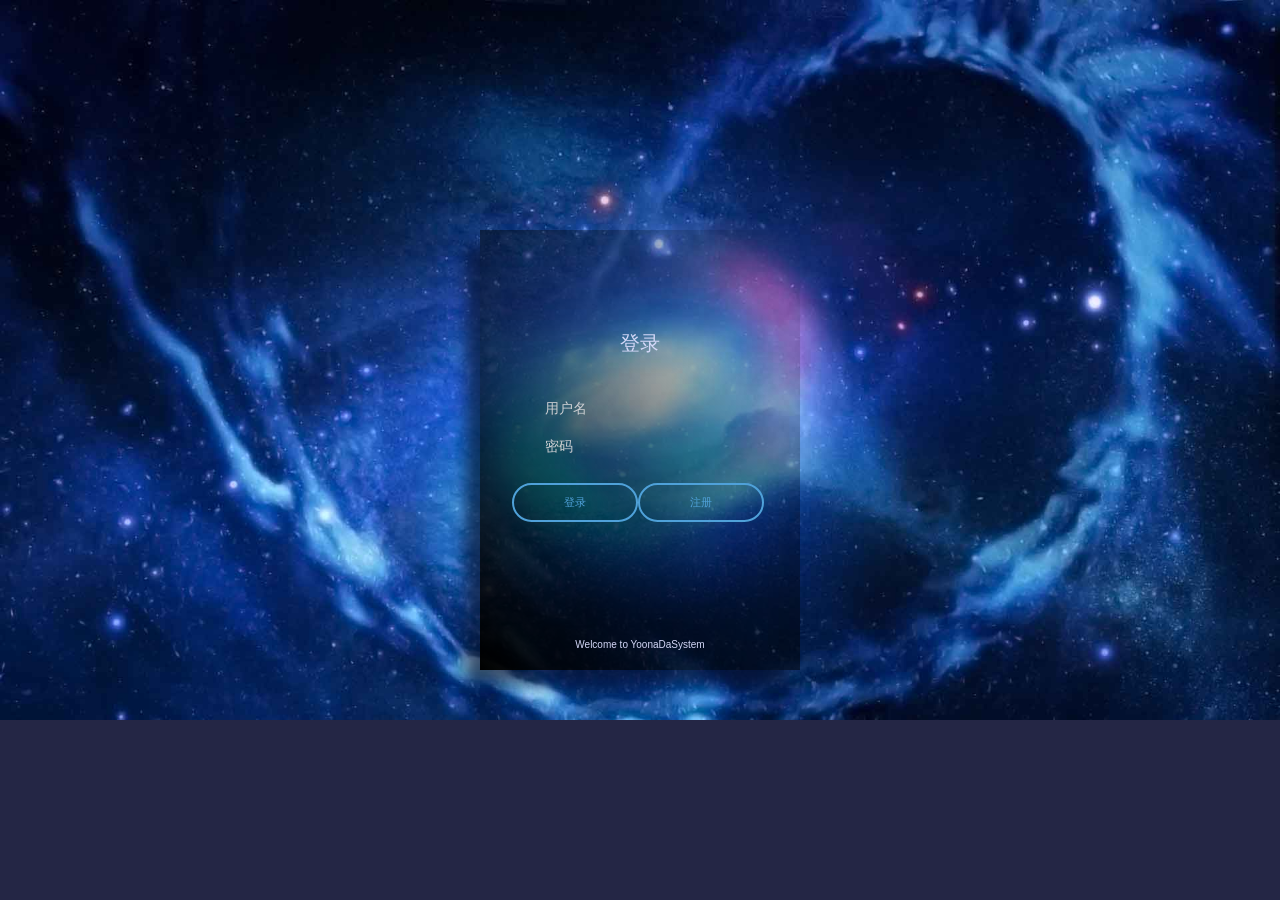
==== src/main/webapp/static/html/afterOutAccount.html @ 709615fd "优化" ====
<!DOCTYPE html PUBLIC "-//W3C//DTD XHTML 1.0 Transitional//EN" "http://www.w3.org/TR/xhtml1/DTD/xhtml1-transitional.dtd">
<html xmlns="http://www.w3.org/1999/xhtml" >
<head>
    <meta charset="UTF-8">
    <meta http-equiv="X-UA-Compatible" content="IE=edge,chrome=1">
    <meta name="viewport" content="width=device-width, initial-scale=1.0">
    <meta http-equiv="pragma" content="no-cache">
    <meta http-equiv="cache-control" content="no-cache">
    <meta http-equiv="expires" content="0">
    <title>注册用户</title>
    <link href="../login/css/default.css" rel="stylesheet" type="text/css" />
    <!--必要样式-->
    <link href="../login/css/styles.css" rel="stylesheet" type="text/css" />
    <link href="../login/css/demo.css" rel="stylesheet" type="text/css" />
    <link href="../login/css/loaders.css" rel="stylesheet" type="text/css" />
</head>
<body>
<div class='login'>
    <div class='login_title' style="text-align: center">
        <span style="font-size: 20px">登录</span>
    </div>
    <div class='login_fields'>
        <div class='login_fields__user'>
            <div class='icon'>
                <img alt="" src='static/login/img/user_icon_copy.png'>
            </div>
            <input id="name" placeholder='用户名' maxlength="16" type='text' autocomplete="off"/>
            <div class='validation'>
                <img alt="" src='static/login/img/tick.png'>
            </div>
        </div>
        <div class='login_fields__password'>
            <div class='icon'>
                <img alt="" src='static/login/img/lock_icon_copy.png'>
            </div>
            <input id="password" placeholder='密码' maxlength="16" type='text' autocomplete="off">
            <div class='validation'>
                <img alt="" src='static/login/img/tick.png'>
            </div>
        </div>
        <div class='login_fields__password'>
            <div class='validation' style="opacity: 1; right: -5px;top: -3px;">
                <canvas class="J_codeimg" id="myCanvas" onclick="Code();">对不起，您的浏览器不支持canvas，请下载最新版浏览器!</canvas>
            </div>
        </div>
        <div class='login_fields__submit'>
            <input type='button' value='登录' onclick="loginIndex()"><input type='button' value='注册' onclick="registerOnceAgain()">
        </div>
    </div>
    <div class='success'>
    </div>
    <div class='disclaimer'>
        <p style="text-align: center">Welcome to YoonaDaSystem</p>
    </div>
</div>
<div class="OverWindows"></div>
<link href="../login/layui/css/layui.css" rel="stylesheet" type="text/css" />
<!--背景的js-->
<script src="../js/background.js"></script>
<script src="../bootstrap/js/jquery-3.3.1.min.js"></script>
<script type="text/javascript" src="../login/js/jquery-ui.min.js"></script>
<script type="text/javascript" src='../login/js/stopExecutionOnTimeout.js?t=1'></script>
<script src="../login/layui/layui.js" type="text/javascript"></script>
<script src="../login/js/Particleground.js" type="text/javascript"></script>
<script src="../login/js/Treatment.js" type="text/javascript"></script>
<script src="../login/js/jquery.mockjax.js" type="text/javascript"></script>
<script src="../js/registrationAfterWithdrawal.js"></script>
<script src="../js/login.js"></script>
<script src="../js/axios.min.js"></script>
<script src="../js/register.js"></script>
</body>
</html>
---- src/main/webapp/static/login/css/default.css ----
@font-face {
	font-family: 'icomoon';
	src:url('/Admin/Login/fonts/icomoon.eot?rretjt');
	src:url('/Admin/Login/fonts/icomoon.eot?#iefixrretjt') format('embedded-opentype'),
		url('/Admin/Login/fonts/icomoon.woff?rretjt') format('woff'),
		url('/Admin/Login/fonts/icomoon.ttf?rretjt') format('truetype'),
		url('/Admin/Login/fonts/icomoon.svg?rretjt#icomoon') format('svg');
	font-weight: normal;
	font-style: normal;
}

[class^="icon-"], [class*=" icon-"] {
	font-family: 'icomoon';
	speak: none;
	font-style: normal;
	font-weight: normal;
	font-variant: normal;
	text-transform: none;
	line-height: 1;

	/* Better Font Rendering =========== */
	-webkit-font-smoothing: antialiased;
	-moz-osx-font-smoothing: grayscale;
}

body, html {padding: 0; margin: 0;}


/* Clearfix hack by Nicolas Gallagher: http://nicolasgallagher.com/micro-clearfix-hack/ */
.clearfix:before,
.clearfix:after {
	content: " ";
	display: table;
}

.clearfix:after {
	clear: both;
}

body{
	font-family: "Segoe UI", "Lucida Grande", Helvetica, Arial, "Microsoft YaHei", FreeSans, Arimo, "Droid Sans", "wenquanyi micro hei", "Hiragino Sans GB", "Hiragino Sans GB W3", "FontAwesome", sans-serif;
}
a{color: #2fa0ec;text-decoration: none;outline: none;}
a:hover,a:focus{color:#74777b;}
---- src/main/webapp/static/login/css/styles.css ----
body {
  -webkit-perspective: 800px;
          perspective: 800px;
  height: 100vh;
  margin: 0;
  overflow: hidden;
  font-family: 'Gudea', sans-serif;
  background: #EA5C54;
  /* Old browsers */
  /* FF3.6+ */
 
  /* W3C */
  filter: progid:DXImageTransform.Microsoft.gradient( startColorstr='#EA5C54 ', endColorstr='#bb6dec',GradientType=1 );
  /* IE6-9 fallback on horizontal gradient */
}
body ::-webkit-input-placeholder {
  color: #4E546D;
}
body .authent {
  box-shadow: 0px 20px 30px 3px rgba(0, 0, 0, 0.55);
  display: none;
  background: #35394a;
  /* Old browsers */
  /* FF3.6+ */

  /* Chrome10+,Safari5.1+ */
  /* Opera 11.10+ */
  /* IE10+ */
  background: linear-gradient(230deg, rgba(53, 57, 74, 0) 0%, rgb(0, 0, 0) 100%);
  /* W3C */
  filter: progid:DXImageTransform.Microsoft.gradient( startColorstr='rgba(53, 57, 74, 0)', endColorstr='rgb(0, 0, 0)',GradientType=1 );
  /* IE6-9 fallback on horizontal gradient */
  position: absolute;
  left: 0;
  right: 90px;
  margin: auto;
  width: 100px;
  color: white;
  text-transform: uppercase;
  letter-spacing: 1px;
  text-align: center;
  padding: 20px 70px;
  top: 200px;
  bottom: 0;
  height: 70px;
  opacity: 0;
}
body .authent p {
  text-align: center;
  color: white;
}
body .success {
  display: none;
  color: #d5d8e2;
}
body .success p {
  font-size: 14px;
}
body p {
  color: #D3D7F7;
  font-size: 10px;
  text-align: left;
}
body .testtwo {
  left: -320px !important;
}
body .test {
  box-shadow: 0px 20px 30px 3px rgba(0, 0, 0, 0.55);
  pointer-events: none;
  top: -100px !important;
  -webkit-transform: rotateX(70deg) scale(0.8) !important;
          transform: rotateX(70deg) scale(0.8) !important;
  opacity: .6 !important;
  -webkit-filter: blur(1px);
          filter: blur(1px);
}
body .login 
{
  box-shadow: -15px 15px 15px rgba(6, 17, 47, 0.7);
  opacity: 1;
  top: 20px;
  -webkit-transition-timing-function: cubic-bezier(0.68, -0.25, 0.265, 0.85);
  -webkit-transition-property: -webkit-transform,opacity,box-shadow,top,left;
          transition-property: transform,opacity,box-shadow,top,left;
  -webkit-transition-duration: .5s;
          transition-duration: .5s;
  -webkit-transform-origin: 161px 100%;
      -ms-transform-origin: 161px 100%;
          transform-origin: 161px 100%;
  -webkit-transform: rotateX(0deg);
          transform: rotateX(0deg);
  position: relative;
  width: 240px;
  /*border-top: 2px solid #D8312A;*/
  height: 300px;
  position: absolute;
  left: 0;
  right: 0;
  margin: auto;
  top: 0;
  bottom: 0;
  padding: 100px 40px 40px 40px;
  background: #35394a;
  /* Old browsers */
  /* FF3.6+ */
  background: -webkit-gradient(linear, left bottom, right top, color-stop(0%, #35394a), color-stop(100%, rgb(0, 0, 0)));
  /* Chrome,Safari4+ */
  background: -webkit-linear-gradient(230deg, rgba(53, 57, 74, 0) 0%, rgb(0, 0, 0) 100%);
  /* Chrome10+,Safari5.1+ */
  /* Opera 11.10+ */
  /* IE10+ */
  background: linear-gradient(230deg, rgba(53, 57, 74, 0) 0%, rgb(0, 0, 0) 100%);
  /* W3C */
  filter: progid:DXImageTransform.Microsoft.gradient( startColorstr='rgba(53, 57, 74, 0)', endColorstr='rgb(0, 0, 0)',GradientType=1 );
  /* IE6-9 fallback on horizontal gradient */
}
body .login .validation {
  position: absolute;
  z-index: 1;
  right: 10px;
  top: 14px;
  opacity: 0;
}
body .login .disclaimer {
  position: absolute;
  bottom: 20px;
  left: 35px;
  width: 250px;
}
body .login_title {
  color: #D3D7F7;
  height: 60px;
  text-align: left;
  font-size: 16px;
}
body .login_fields {
  height: 208px;
  position: absolute;
  left: 0;
}
body .login_fields .icon {
  position: absolute;
  z-index: 1;
  left: 36px;
  top: 8px;
  opacity: .5;
}
body .login_fields input[type='password'],body .login_fields input[type='text'] {
  color: #61BFFF !important;
}
body .login_fields input[type='text'], body .login_fields input[type='password'] {
  color: #afb1be;
  width: 190px;
  margin-top: -2px;
  background: rgba(57, 61, 82, 0);
  left: 0;
  padding: 10px 65px;
  border-top: 2px solid rgba(57, 61, 82, 0);
  border-bottom: 2px solid rgba(57, 61, 82, 0);
  border-right: none;
  border-left: none;
  outline: none;
  font-family: 'Gudea', sans-serif;
  box-shadow: none;
}
body .login_fields__user, body .login_fields__password {
  position: relative;
}
body .login_fields__submit {
  position: relative;
  top: 17px;
  left: 0;
  width: 80%;
  right: 0;
  margin: auto;
}
body .login_fields__submit .forgot {
  float: right;
  font-size: 10px;
  margin-top: 11px;
  text-decoration: underline;
}
body .login_fields__submit .forgot a {
  color: #606479;
}
body .login_fields__submit input {
  border-radius: 50px;
  background: transparent;
  padding: 10px 50px;
  border: 2px solid #4FA1D9;
  color: #4FA1D9;
  text-transform: uppercase;
  font-size: 11px;
  -webkit-transition-property: background,color;
          transition-property: background,color;
  -webkit-transition-duration: .2s;
          transition-duration: .2s;
}
body .login_fields__submit input:focus {
  box-shadow: none;
  outline: none;
}
body .login_fields__submit input:hover {
  color: white;
  background: #4FA1D9;
  cursor: pointer;
  -webkit-transition-property: background,color;
          transition-property: background,color;
  -webkit-transition-duration: .2s;
          transition-duration: .2s;
}

/* Color Schemes */
.love {
  position: absolute;
  right: 20px;
  bottom: 0px;
  font-size: 11px;
  font-weight: normal;
}
.love p {
  color: white;
  font-weight: normal;
  font-family: 'Open Sans', sans-serif;
}
.love a {
  color: white;
  font-weight: 700;
  text-decoration: none;
}
.love img {
  position: relative;
  top: 3px;
  margin: 0px 4px;
  width: 10px;
}

.brand {
  position: absolute;
  left: 20px;
  bottom: 14px;
}
.brand img {
  width: 30px;
}
---- src/main/webapp/static/login/css/demo.css ----
/**
*
*
*/

:-moz-placeholder { /* Mozilla Firefox 4 to 18 */
    color: #CECFD2; opacity:1; 
}

::-moz-placeholder { /* Mozilla Firefox 19+ */
    color: #CECFD2;opacity:1;
}

input:-ms-input-placeholder{
    color: #CECFD2;opacity:1;
}

input::-webkit-input-placeholder{
    color: #CECFD2;opacity:1;
}
html, body { padding: 0; margin: 0; height: 100%; font-size: 16px; background-repeat: no-repeat; background-position: left top; background-color: #242645; color: #fff; font-family: 'Source Sans Pro'; background-size: 100%; background-image: url(../img/Starry.jpg); }

h1 {
	font-size: 2.8em;
	font-weight: 700;
	letter-spacing: -1px;
	margin: 0.6rem 0; 
}
h1 > span {font-weight: 300; }
h2 {
	font-size: 1.15em;
	font-weight: 300;
	margin: 0.3rem 0; 
}
main {
	width: 95%;
	max-width: 1000px;
	margin: 4em auto;
	opacity: 0; 
}
main.loaded {transition: opacity .25s linear;opacity: 1; }
main header {width: 100%; }
main header > div {width: 50%; }
main header > .left, main header > .right {height: 100%; }
main .loaders {
	width: 100%;
	box-sizing: border-box;
	display: flex;
	flex: 0 1 auto;
	flex-direction: row;
	flex-wrap: wrap;
}
main .loaders .loader {
	box-sizing: border-box;
	display: flex;
	flex: 0 1 auto;
	flex-direction: column;
	flex-grow: 1;
	flex-shrink: 0;
	flex-basis: 25%;
	max-width: 25%;
	height: 200px;
	align-items: center;
	justify-content: center;
}
.J_codeimg
{
        width: 85px;
    height: 36px;
    padding: 3px;
    z-index: 0;
    color:#FFF;
}
---- src/main/webapp/static/login/css/loaders.css ----
/**
 *
 * All animations must live in their own file
 * in the animations directory and be included
 * here.
 *
 */
/**
 * Styles shared by multiple animations
 */
@-webkit-keyframes scale {
  0% {
    -webkit-transform: scale(1);
            transform: scale(1);
    opacity: 1; }

  45% {
    -webkit-transform: scale(0.1);
            transform: scale(0.1);
    opacity: 0.7; }

  80% {
    -webkit-transform: scale(1);
            transform: scale(1);
    opacity: 1; } }
@keyframes scale {
  0% {
    -webkit-transform: scale(1);
            transform: scale(1);
    opacity: 1; }

  45% {
    -webkit-transform: scale(0.1);
            transform: scale(0.1);
    opacity: 0.7; }

  80% {
    -webkit-transform: scale(1);
            transform: scale(1);
    opacity: 1; } }

.ball-pulse > div:nth-child(0) {
  -webkit-animation: scale 0.75s 0s infinite cubic-bezier(.2, .68, .18, 1.08);
          animation: scale 0.75s 0s infinite cubic-bezier(.2, .68, .18, 1.08); }
.ball-pulse > div:nth-child(1) {
  -webkit-animation: scale 0.75s 0.12s infinite cubic-bezier(.2, .68, .18, 1.08);
          animation: scale 0.75s 0.12s infinite cubic-bezier(.2, .68, .18, 1.08); }
.ball-pulse > div:nth-child(2) {
  -webkit-animation: scale 0.75s 0.24s infinite cubic-bezier(.2, .68, .18, 1.08);
          animation: scale 0.75s 0.24s infinite cubic-bezier(.2, .68, .18, 1.08); }
.ball-pulse > div:nth-child(3) {
  -webkit-animation: scale 0.75s 0.36s infinite cubic-bezier(.2, .68, .18, 1.08);
          animation: scale 0.75s 0.36s infinite cubic-bezier(.2, .68, .18, 1.08); }
.ball-pulse > div {
  background-color: #fff;
  width: 15px;
  height: 15px;
  border-radius: 100%;
  margin: 2px;
  -webkit-animation-fill-mode: both;
          animation-fill-mode: both;
  display: inline-block; }

@-webkit-keyframes ball-pulse-sync {
  33% {
    -webkit-transform: translateY(10px);
            transform: translateY(10px); }

  66% {
    -webkit-transform: translateY(-10px);
            transform: translateY(-10px); }

  100% {
    -webkit-transform: translateY(0);
            transform: translateY(0); } }

@keyframes ball-pulse-sync {
  33% {
    -webkit-transform: translateY(10px);
            transform: translateY(10px); }

  66% {
    -webkit-transform: translateY(-10px);
            transform: translateY(-10px); }

  100% {
    -webkit-transform: translateY(0);
            transform: translateY(0); } }

.ball-pulse-sync > div:nth-child(0) {
  -webkit-animation: ball-pulse-sync 0.6s 0s infinite ease-in-out;
          animation: ball-pulse-sync 0.6s 0s infinite ease-in-out; }
.ball-pulse-sync > div:nth-child(1) {
  -webkit-animation: ball-pulse-sync 0.6s 0.07s infinite ease-in-out;
          animation: ball-pulse-sync 0.6s 0.07s infinite ease-in-out; }
.ball-pulse-sync > div:nth-child(2) {
  -webkit-animation: ball-pulse-sync 0.6s 0.14s infinite ease-in-out;
          animation: ball-pulse-sync 0.6s 0.14s infinite ease-in-out; }
.ball-pulse-sync > div:nth-child(3) {
  -webkit-animation: ball-pulse-sync 0.6s 0.21s infinite ease-in-out;
          animation: ball-pulse-sync 0.6s 0.21s infinite ease-in-out; }
.ball-pulse-sync > div {
  background-color: #fff;
  width: 15px;
  height: 15px;
  border-radius: 100%;
  margin: 2px;
  -webkit-animation-fill-mode: both;
          animation-fill-mode: both;
  display: inline-block; }

@-webkit-keyframes ball-scale {
  0% {
    -webkit-transform: scale(0);
            transform: scale(0); }

  100% {
    -webkit-transform: scale(1);
            transform: scale(1);
    opacity: 0; } }

@keyframes ball-scale {
  0% {
    -webkit-transform: scale(0);
            transform: scale(0); }

  100% {
    -webkit-transform: scale(1);
            transform: scale(1);
    opacity: 0; } }

.ball-scale > div {
  background-color: #fff;
  width: 15px;
  height: 15px;
  border-radius: 100%;
  margin: 2px;
  -webkit-animation-fill-mode: both;
          animation-fill-mode: both;
  display: inline-block;
  height: 60px;
  width: 60px;
  -webkit-animation: ball-scale 1s 0s ease-in-out infinite;
          animation: ball-scale 1s 0s ease-in-out infinite; }

@-webkit-keyframes rotate {
  0% {
    -webkit-transform: rotate(0deg);
            transform: rotate(0deg); }

  50% {
    -webkit-transform: rotate(180deg);
            transform: rotate(180deg); }

  100% {
    -webkit-transform: rotate(360deg);
            transform: rotate(360deg); } }

@keyframes rotate {
  0% {
    -webkit-transform: rotate(0deg);
            transform: rotate(0deg); }

  50% {
    -webkit-transform: rotate(180deg);
            transform: rotate(180deg); }

  100% {
    -webkit-transform: rotate(360deg);
            transform: rotate(360deg); } }

.ball-rotate {
  position: relative; }
  .ball-rotate > div {
    background-color: #fff;
    width: 15px;
    height: 15px;
    border-radius: 100%;
    margin: 2px;
    -webkit-animation-fill-mode: both;
            animation-fill-mode: both;
    position: relative; }
    .ball-rotate > div:first-child {
      -webkit-animation: rotate 1s 0s cubic-bezier(.7, -.13, .22, .86) infinite;
              animation: rotate 1s 0s cubic-bezier(.7, -.13, .22, .86) infinite; }
    .ball-rotate > div:before, .ball-rotate > div:after {
      background-color: #fff;
      width: 15px;
      height: 15px;
      border-radius: 100%;
      margin: 2px;
      content: "";
      position: absolute;
      opacity: 0.8; }
    .ball-rotate > div:before {
      top: 0px;
      left: -28px; }
    .ball-rotate > div:after {
      top: 0px;
      left: 25px; }

@keyframes rotate {
  0% {
    -webkit-transform: rotate(0deg) scale(1);
            transform: rotate(0deg) scale(1); }

  50% {
    -webkit-transform: rotate(180deg) scale(0.6);
            transform: rotate(180deg) scale(0.6); }

  100% {
    -webkit-transform: rotate(360deg) scale(1);
            transform: rotate(360deg) scale(1); } }

.ball-clip-rotate > div {
  background-color: #fff;
  width: 15px;
  height: 15px;
  border-radius: 100%;
  margin: 2px;
  -webkit-animation-fill-mode: both;
          animation-fill-mode: both;
  border: 2px solid #fff;
  border-bottom-color: transparent;
  height: 25px;
  width: 25px;
  background: transparent !important;
  display: inline-block;
  -webkit-animation: rotate 0.75s 0s linear infinite;
          animation: rotate 0.75s 0s linear infinite; }

@keyframes rotate {
  0% {
    -webkit-transform: rotate(0deg) scale(1);
            transform: rotate(0deg) scale(1); }

  50% {
    -webkit-transform: rotate(180deg) scale(0.6);
            transform: rotate(180deg) scale(0.6); }

  100% {
    -webkit-transform: rotate(360deg) scale(1);
            transform: rotate(360deg) scale(1); } }

@keyframes scale {
  30% {
    -webkit-transform: scale(0.3);
            transform: scale(0.3); }

  100% {
    -webkit-transform: scale(1);
            transform: scale(1); } }

.ball-clip-rotate-pulse {
  position: relative;
  -webkit-transform: translateY(-15px);
      -ms-transform: translateY(-15px);
          transform: translateY(-15px); }
  .ball-clip-rotate-pulse > div {
    -webkit-animation-fill-mode: both;
            animation-fill-mode: both;
    position: absolute;
    top: 0px;
    left: 0px;
    border-radius: 100%; }
    .ball-clip-rotate-pulse > div:first-child {
      background: #fff;
      height: 16px;
      width: 16px;
      top: 9px;
      left: 9px;
      -webkit-animation: scale 1s 0s cubic-bezier(.09, .57, .49, .9) infinite;
              animation: scale 1s 0s cubic-bezier(.09, .57, .49, .9) infinite; }
    .ball-clip-rotate-pulse > div:last-child {
      position: absolute;
      border: 2px solid #fff;
      width: 30px;
      height: 30px;
      background: transparent;
      border: 2px solid;
      border-color: #fff transparent #fff transparent;
      -webkit-animation: rotate 1s 0s cubic-bezier(.09, .57, .49, .9) infinite;
              animation: rotate 1s 0s cubic-bezier(.09, .57, .49, .9) infinite;
      -webkit-animation-duration: 1s;
              animation-duration: 1s; }

@keyframes rotate {
  0% {
    -webkit-transform: rotate(0deg) scale(1);
            transform: rotate(0deg) scale(1); }

  50% {
    -webkit-transform: rotate(180deg) scale(0.6);
            transform: rotate(180deg) scale(0.6); }

  100% {
    -webkit-transform: rotate(360deg) scale(1);
            transform: rotate(360deg) scale(1); } }

.ball-clip-rotate-multiple {
  position: relative; }
  .ball-clip-rotate-multiple > div {
    -webkit-animation-fill-mode: both;
            animation-fill-mode: both;
    position: absolute;
    left: 0px;
    top: 0px;
    border: 2px solid #fff;
    border-bottom-color: transparent;
    border-top-color: transparent;
    border-radius: 100%;
    height: 35px;
    width: 35px;
    -webkit-animation: rotate 1s 0s ease-in-out infinite;
            animation: rotate 1s 0s ease-in-out infinite; }
    .ball-clip-rotate-multiple > div:last-child {
      display: inline-block;
      top: 10px;
      left: 10px;
      width: 15px;
      height: 15px;
      -webkit-animation-duration: 0.5s;
              animation-duration: 0.5s;
      border-color: #fff transparent #fff transparent;
      -webkit-animation-direction: reverse;
              animation-direction: reverse; }

@-webkit-keyframes ball-scale-ripple {
  0% {
    -webkit-transform: scale(0.1);
            transform: scale(0.1);
    opacity: 1; }

  70% {
    -webkit-transform: scale(1);
            transform: scale(1);
    opacity: 0.7; }

  100% {
    opacity: 0.0; } }

@keyframes ball-scale-ripple {
  0% {
    -webkit-transform: scale(0.1);
            transform: scale(0.1);
    opacity: 1; }

  70% {
    -webkit-transform: scale(1);
            transform: scale(1);
    opacity: 0.7; }

  100% {
    opacity: 0.0; } }

.ball-scale-ripple > div {
  -webkit-animation-fill-mode: both;
          animation-fill-mode: both;
  height: 50px;
  width: 50px;
  border-radius: 100%;
  border: 2px solid #fff;
  -webkit-animation: ball-scale-ripple 1s 0s infinite cubic-bezier(.21, .53, .56, .8);
          animation: ball-scale-ripple 1s 0s infinite cubic-bezier(.21, .53, .56, .8); }

@-webkit-keyframes ball-scale-ripple-multiple {
  0% {
    -webkit-transform: scale(0.1);
            transform: scale(0.1);
    opacity: 1; }

  70% {
    -webkit-transform: scale(1);
            transform: scale(1);
    opacity: 0.7; }

  100% {
    opacity: 0.0; } }

@keyframes ball-scale-ripple-multiple {
  0% {
    -webkit-transform: scale(0.1);
            transform: scale(0.1);
    opacity: 1; }

  70% {
    -webkit-transform: scale(1);
            transform: scale(1);
    opacity: 0.7; }

  100% {
    opacity: 0.0; } }

.ball-scale-ripple-multiple {
  position: relative;
  -webkit-transform: translateY(-25px);
      -ms-transform: translateY(-25px);
          transform: translateY(-25px); }
  .ball-scale-ripple-multiple > div:nth-child(0) {
    -webkit-animation-delay: -0.2s;
            animation-delay: -0.2s; }
  .ball-scale-ripple-multiple > div:nth-child(1) {
    -webkit-animation-delay: 0s;
            animation-delay: 0s; }
  .ball-scale-ripple-multiple > div:nth-child(2) {
    -webkit-animation-delay: 0.2s;
            animation-delay: 0.2s; }
  .ball-scale-ripple-multiple > div:nth-child(3) {
    -webkit-animation-delay: 0.4s;
            animation-delay: 0.4s; }
  .ball-scale-ripple-multiple > div {
    -webkit-animation-fill-mode: both;
            animation-fill-mode: both;
    position: absolute;
    top: 0;
    left: 0;
    width: 50px;
    height: 50px;
    border-radius: 100%;
    border: 2px solid #fff;
    -webkit-animation: ball-scale-ripple-multiple 1.25s 0s infinite cubic-bezier(.21, .53, .56, .8);
            animation: ball-scale-ripple-multiple 1.25s 0s infinite cubic-bezier(.21, .53, .56, .8); }

@-webkit-keyframes ball-beat {
  50% {
    opacity: 0.2;
    -webkit-transform: scale(0.75);
            transform: scale(0.75); }

  100% {
    opacity: 1;
    -webkit-transform: scale(1);
            transform: scale(1); } }

@keyframes ball-beat {
  50% {
    opacity: 0.2;
    -webkit-transform: scale(0.75);
            transform: scale(0.75); }

  100% {
    opacity: 1;
    -webkit-transform: scale(1);
            transform: scale(1); } }

.ball-beat > div {
  background-color: #fff;
  width: 15px;
  height: 15px;
  border-radius: 100%;
  margin: 2px;
  -webkit-animation-fill-mode: both;
          animation-fill-mode: both;
  display: inline-block;
  -webkit-animation: ball-beat 0.7s 0s infinite linear;
          animation: ball-beat 0.7s 0s infinite linear; }
  .ball-beat > div:nth-child(2n-1) {
    -webkit-animation-delay: 0.35s !important;
            animation-delay: 0.35s !important; }

@-webkit-keyframes ball-scale-multiple {
  0% {
    -webkit-transform: scale(0);
            transform: scale(0);
    opacity: 0; }

  5% {
    opacity: 1; }

  100% {
    -webkit-transform: scale(1);
            transform: scale(1);
    opacity: 0; } }

@keyframes ball-scale-multiple {
  0% {
    -webkit-transform: scale(0);
            transform: scale(0);
    opacity: 0; }

  5% {
    opacity: 1; }

  100% {
    -webkit-transform: scale(1);
            transform: scale(1);
    opacity: 0; } }

.ball-scale-multiple {
  position: relative;
  -webkit-transform: translateY(-30px);
      -ms-transform: translateY(-30px);
          transform: translateY(-30px); }
  .ball-scale-multiple > div:nth-child(2) {
    -webkit-animation-delay: 0.2s;
            animation-delay: 0.2s; }
  .ball-scale-multiple > div:nth-child(3) {
    -webkit-animation-delay: 0.4s;
            animation-delay: 0.4s; }
  .ball-scale-multiple > div {
    background-color: #fff;
    width: 15px;
    height: 15px;
    border-radius: 100%;
    margin: 2px;
    -webkit-animation-fill-mode: both;
            animation-fill-mode: both;
    position: absolute;
    left: 0px;
    top: 0px;
    opacity: 0;
    margin: 0;
    width: 60px;
    height: 60px;
    -webkit-animation: ball-scale-multiple 1s 0s linear infinite;
            animation: ball-scale-multiple 1s 0s linear infinite; }

@-webkit-keyframes ball-triangle-path-1 {
  33% {
    -webkit-transform: translate(25px, -50px);
            transform: translate(25px, -50px); }

  66% {
    -webkit-transform: translate(50px, 0px);
            transform: translate(50px, 0px); }

  100% {
    -webkit-transform: translate(0px, 0px);
            transform: translate(0px, 0px); } }

@keyframes ball-triangle-path-1 {
  33% {
    -webkit-transform: translate(25px, -50px);
            transform: translate(25px, -50px); }

  66% {
    -webkit-transform: translate(50px, 0px);
            transform: translate(50px, 0px); }

  100% {
    -webkit-transform: translate(0px, 0px);
            transform: translate(0px, 0px); } }

@-webkit-keyframes ball-triangle-path-2 {
  33% {
    -webkit-transform: translate(25px, 50px);
            transform: translate(25px, 50px); }

  66% {
    -webkit-transform: translate(-25px, 50px);
            transform: translate(-25px, 50px); }

  100% {
    -webkit-transform: translate(0px, 0px);
            transform: translate(0px, 0px); } }

@keyframes ball-triangle-path-2 {
  33% {
    -webkit-transform: translate(25px, 50px);
            transform: translate(25px, 50px); }

  66% {
    -webkit-transform: translate(-25px, 50px);
            transform: translate(-25px, 50px); }

  100% {
    -webkit-transform: translate(0px, 0px);
            transform: translate(0px, 0px); } }

@-webkit-keyframes ball-triangle-path-3 {
  33% {
    -webkit-transform: translate(-50px, 0px);
            transform: translate(-50px, 0px); }

  66% {
    -webkit-transform: translate(-25px, -50px);
            transform: translate(-25px, -50px); }

  100% {
    -webkit-transform: translate(0px, 0px);
            transform: translate(0px, 0px); } }

@keyframes ball-triangle-path-3 {
  33% {
    -webkit-transform: translate(-50px, 0px);
            transform: translate(-50px, 0px); }

  66% {
    -webkit-transform: translate(-25px, -50px);
            transform: translate(-25px, -50px); }

  100% {
    -webkit-transform: translate(0px, 0px);
            transform: translate(0px, 0px); } }

.ball-triangle-path {
  position: relative;
  -webkit-transform: translate(-25px, -25px);
      -ms-transform: translate(-25px, -25px);
          transform: translate(-25px, -25px); }
  .ball-triangle-path > div:nth-child(1) {
    -webkit-animation-name: ball-triangle-path-1;
            animation-name: ball-triangle-path-1;
    -webkit-animation-delay: 0;
            animation-delay: 0;
    -webkit-animation-duration: 2s;
            animation-duration: 2s;
    -webkit-animation-timing-function: ease-in-out;
            animation-timing-function: ease-in-out;
    -webkit-animation-iteration-count: infinite;
            animation-iteration-count: infinite; }
  .ball-triangle-path > div:nth-child(2) {
    -webkit-animation-name: ball-triangle-path-2;
            animation-name: ball-triangle-path-2;
    -webkit-animation-delay: 0;
            animation-delay: 0;
    -webkit-animation-duration: 2s;
            animation-duration: 2s;
    -webkit-animation-timing-function: ease-in-out;
            animation-timing-function: ease-in-out;
    -webkit-animation-iteration-count: infinite;
            animation-iteration-count: infinite; }
  .ball-triangle-path > div:nth-child(3) {
    -webkit-animation-name: ball-triangle-path-3;
            animation-name: ball-triangle-path-3;
    -webkit-animation-delay: 0;
            animation-delay: 0;
    -webkit-animation-duration: 2s;
            animation-duration: 2s;
    -webkit-animation-timing-function: ease-in-out;
            animation-timing-function: ease-in-out;
    -webkit-animation-iteration-count: infinite;
            animation-iteration-count: infinite; }
  .ball-triangle-path > div {
    -webkit-animation-fill-mode: both;
            animation-fill-mode: both;
    position: absolute;
    width: 10px;
    height: 10px;
    border-radius: 100%;
    border: 1px solid #fff; }
    .ball-triangle-path > div:nth-of-type(1) {
      top: 50px; }
    .ball-triangle-path > div:nth-of-type(2) {
      left: 25px; }
    .ball-triangle-path > div:nth-of-type(3) {
      top: 50px;
      left: 50px; }

@-webkit-keyframes ball-pulse-rise-even {
  0% {
    -webkit-transform: scale(1.1);
            transform: scale(1.1); }

  25% {
    -webkit-transform: translateY(-30px);
            transform: translateY(-30px); }

  50% {
    -webkit-transform: scale(0.4);
            transform: scale(0.4); }

  75% {
    -webkit-transform: translateY(30px);
            transform: translateY(30px); }

  100% {
    -webkit-transform: translateY(0);
            transform: translateY(0);
    -webkit-transform: scale(1);
            transform: scale(1); } }

@keyframes ball-pulse-rise-even {
  0% {
    -webkit-transform: scale(1.1);
            transform: scale(1.1); }

  25% {
    -webkit-transform: translateY(-30px);
            transform: translateY(-30px); }

  50% {
    -webkit-transform: scale(0.4);
            transform: scale(0.4); }

  75% {
    -webkit-transform: translateY(30px);
            transform: translateY(30px); }

  100% {
    -webkit-transform: translateY(0);
            transform: translateY(0);
    -webkit-transform: scale(1);
            transform: scale(1); } }

@-webkit-keyframes ball-pulse-rise-odd {
  0% {
    -webkit-transform: scale(0.4);
            transform: scale(0.4); }

  25% {
    -webkit-transform: translateY(30px);
            transform: translateY(30px); }

  50% {
    -webkit-transform: scale(1.1);
            transform: scale(1.1); }

  75% {
    -webkit-transform: translateY(-30px);
            transform: translateY(-30px); }

  100% {
    -webkit-transform: translateY(0);
            transform: translateY(0);
    -webkit-transform: scale(0.75);
            transform: scale(0.75); } }

@keyframes ball-pulse-rise-odd {
  0% {
    -webkit-transform: scale(0.4);
            transform: scale(0.4); }

  25% {
    -webkit-transform: translateY(30px);
            transform: translateY(30px); }

  50% {
    -webkit-transform: scale(1.1);
            transform: scale(1.1); }

  75% {
    -webkit-transform: translateY(-30px);
            transform: translateY(-30px); }

  100% {
    -webkit-transform: translateY(0);
            transform: translateY(0);
    -webkit-transform: scale(0.75);
            transform: scale(0.75); } }

.ball-pulse-rise > div {
  background-color: #fff;
  width: 15px;
  height: 15px;
  border-radius: 100%;
  margin: 2px;
  -webkit-animation-fill-mode: both;
          animation-fill-mode: both;
  display: inline-block;
  -webkit-animation-duration: 1s;
          animation-duration: 1s;
  -webkit-animation-timing-function: cubic-bezier(.15, .46, .9, .6);
          animation-timing-function: cubic-bezier(.15, .46, .9, .6);
  -webkit-animation-iteration-count: infinite;
          animation-iteration-count: infinite;
  -webkit-animation-delay: 0;
          animation-delay: 0; }
  .ball-pulse-rise > div:nth-child(2n) {
    -webkit-animation-name: ball-pulse-rise-even;
            animation-name: ball-pulse-rise-even; }
  .ball-pulse-rise > div:nth-child(2n-1) {
    -webkit-animation-name: ball-pulse-rise-odd;
            animation-name: ball-pulse-rise-odd; }

@-webkit-keyframes ball-grid-beat {
  50% {
    opacity: 0.7; }

  100% {
    opacity: 1; } }

@keyframes ball-grid-beat {
  50% {
    opacity: 0.7; }

  100% {
    opacity: 1; } }

.ball-grid-beat {
  width: 57px; }
  .ball-grid-beat > div:nth-child(1) {
    -webkit-animation-delay: 0.36s;
            animation-delay: 0.36s;
    -webkit-animation-duration: 0.96s;
            animation-duration: 0.96s; }
  .ball-grid-beat > div:nth-child(2) {
    -webkit-animation-delay: 0.4s;
            animation-delay: 0.4s;
    -webkit-animation-duration: 0.93s;
            animation-duration: 0.93s; }
  .ball-grid-beat > div:nth-child(3) {
    -webkit-animation-delay: 0.68s;
            animation-delay: 0.68s;
    -webkit-animation-duration: 1.19s;
            animation-duration: 1.19s; }
  .ball-grid-beat > div:nth-child(4) {
    -webkit-animation-delay: 0.41s;
            animation-delay: 0.41s;
    -webkit-animation-duration: 1.13s;
            animation-duration: 1.13s; }
  .ball-grid-beat > div:nth-child(5) {
    -webkit-animation-delay: 0.71s;
            animation-delay: 0.71s;
    -webkit-animation-duration: 1.34s;
            animation-duration: 1.34s; }
  .ball-grid-beat > div:nth-child(6) {
    -webkit-animation-delay: -0.15s;
            animation-delay: -0.15s;
    -webkit-animation-duration: 0.94s;
            animation-duration: 0.94s; }
  .ball-grid-beat > div:nth-child(7) {
    -webkit-animation-delay: -0.12s;
            animation-delay: -0.12s;
    -webkit-animation-duration: 1.2s;
            animation-duration: 1.2s; }
  .ball-grid-beat > div:nth-child(8) {
    -webkit-animation-delay: 0.01s;
            animation-delay: 0.01s;
    -webkit-animation-duration: 0.82s;
            animation-duration: 0.82s; }
  .ball-grid-beat > div:nth-child(9) {
    -webkit-animation-delay: 0.32s;
            animation-delay: 0.32s;
    -webkit-animation-duration: 1.19s;
            animation-duration: 1.19s; }
  .ball-grid-beat > div {
    background-color: #fff;
    width: 15px;
    height: 15px;
    border-radius: 100%;
    margin: 2px;
    -webkit-animation-fill-mode: both;
            animation-fill-mode: both;
    display: inline-block;
    float: left;
    -webkit-animation-name: ball-grid-beat;
            animation-name: ball-grid-beat;
    -webkit-animation-iteration-count: infinite;
            animation-iteration-count: infinite;
    -webkit-animation-delay: 0;
            animation-delay: 0; }

@-webkit-keyframes ball-grid-pulse {
  0% {
    -webkit-transform: scale(1);
            transform: scale(1); }

  50% {
    -webkit-transform: scale(0.5);
            transform: scale(0.5);
    opacity: 0.7; }

  100% {
    -webkit-transform: scale(1);
            transform: scale(1);
    opacity: 1; } }

@keyframes ball-grid-pulse {
  0% {
    -webkit-transform: scale(1);
            transform: scale(1); }

  50% {
    -webkit-transform: scale(0.5);
            transform: scale(0.5);
    opacity: 0.7; }

  100% {
    -webkit-transform: scale(1);
            transform: scale(1);
    opacity: 1; } }

.ball-grid-pulse {
  width: 57px; }
  .ball-grid-pulse > div:nth-child(1) {
    -webkit-animation-delay: -0.06s;
            animation-delay: -0.06s;
    -webkit-animation-duration: 0.72s;
            animation-duration: 0.72s; }
  .ball-grid-pulse > div:nth-child(2) {
    -webkit-animation-delay: 0.25s;
            animation-delay: 0.25s;
    -webkit-animation-duration: 1.02s;
            animation-duration: 1.02s; }
  .ball-grid-pulse > div:nth-child(3) {
    -webkit-animation-delay: -0.17s;
            animation-delay: -0.17s;
    -webkit-animation-duration: 1.28s;
            animation-duration: 1.28s; }
  .ball-grid-pulse > div:nth-child(4) {
    -webkit-animation-delay: 0.48s;
            animation-delay: 0.48s;
    -webkit-animation-duration: 1.42s;
            animation-duration: 1.42s; }
  .ball-grid-pulse > div:nth-child(5) {
    -webkit-animation-delay: 0.31s;
            animation-delay: 0.31s;
    -webkit-animation-duration: 1.45s;
            animation-duration: 1.45s; }
  .ball-grid-pulse > div:nth-child(6) {
    -webkit-animation-delay: 0.03s;
            animation-delay: 0.03s;
    -webkit-animation-duration: 1.18s;
            animation-duration: 1.18s; }
  .ball-grid-pulse > div:nth-child(7) {
    -webkit-animation-delay: 0.46s;
            animation-delay: 0.46s;
    -webkit-animation-duration: 0.87s;
            animation-duration: 0.87s; }
  .ball-grid-pulse > div:nth-child(8) {
    -webkit-animation-delay: 0.78s;
            animation-delay: 0.78s;
    -webkit-animation-duration: 1.45s;
            animation-duration: 1.45s; }
  .ball-grid-pulse > div:nth-child(9) {
    -webkit-animation-delay: 0.45s;
            animation-delay: 0.45s;
    -webkit-animation-duration: 1.06s;
            animation-duration: 1.06s; }
  .ball-grid-pulse > div {
    background-color: #fff;
    width: 15px;
    height: 15px;
    border-radius: 100%;
    margin: 2px;
    -webkit-animation-fill-mode: both;
            animation-fill-mode: both;
    display: inline-block;
    float: left;
    -webkit-animation-name: ball-grid-pulse;
            animation-name: ball-grid-pulse;
    -webkit-animation-iteration-count: infinite;
            animation-iteration-count: infinite;
    -webkit-animation-delay: 0;
            animation-delay: 0; }

@-webkit-keyframes ball-spin-fade-loader {
  50% {
    opacity: 0.3;
    -webkit-transform: scale(0.4);
            transform: scale(0.4); }

  100% {
    opacity: 1;
    -webkit-transform: scale(1);
            transform: scale(1); } }

@keyframes ball-spin-fade-loader {
  50% {
    opacity: 0.3;
    -webkit-transform: scale(0.4);
            transform: scale(0.4); }

  100% {
    opacity: 1;
    -webkit-transform: scale(1);
            transform: scale(1); } }

.ball-spin-fade-loader {
  position: relative; }
  .ball-spin-fade-loader > div:nth-child(1) {
    top: 25px;
    left: 0;
    -webkit-animation: ball-spin-fade-loader 1s 0s infinite linear;
            animation: ball-spin-fade-loader 1s 0s infinite linear; }
  .ball-spin-fade-loader > div:nth-child(2) {
    top: 17.04545px;
    left: 17.04545px;
    -webkit-animation: ball-spin-fade-loader 1s 0.12s infinite linear;
            animation: ball-spin-fade-loader 1s 0.12s infinite linear; }
  .ball-spin-fade-loader > div:nth-child(3) {
    top: 0;
    left: 25px;
    -webkit-animation: ball-spin-fade-loader 1s 0.24s infinite linear;
            animation: ball-spin-fade-loader 1s 0.24s infinite linear; }
  .ball-spin-fade-loader > div:nth-child(4) {
    top: -17.04545px;
    left: 17.04545px;
    -webkit-animation: ball-spin-fade-loader 1s 0.36s infinite linear;
            animation: ball-spin-fade-loader 1s 0.36s infinite linear; }
  .ball-spin-fade-loader > div:nth-child(5) {
    top: -25px;
    left: 0;
    -webkit-animation: ball-spin-fade-loader 1s 0.48s infinite linear;
            animation: ball-spin-fade-loader 1s 0.48s infinite linear; }
  .ball-spin-fade-loader > div:nth-child(6) {
    top: -17.04545px;
    left: -17.04545px;
    -webkit-animation: ball-spin-fade-loader 1s 0.6s infinite linear;
            animation: ball-spin-fade-loader 1s 0.6s infinite linear; }
  .ball-spin-fade-loader > div:nth-child(7) {
    top: 0;
    left: -25px;
    -webkit-animation: ball-spin-fade-loader 1s 0.72s infinite linear;
            animation: ball-spin-fade-loader 1s 0.72s infinite linear; }
  .ball-spin-fade-loader > div:nth-child(8) {
    top: 17.04545px;
    left: -17.04545px;
    -webkit-animation: ball-spin-fade-loader 1s 0.84s infinite linear;
            animation: ball-spin-fade-loader 1s 0.84s infinite linear; }
  .ball-spin-fade-loader > div {
    background-color: #fff;
    width: 15px;
    height: 15px;
    border-radius: 100%;
    margin: 2px;
    -webkit-animation-fill-mode: both;
            animation-fill-mode: both;
    position: absolute; }

@-webkit-keyframes ball-spin-loader {
  75% {
    opacity: 0.2; }

  100% {
    opacity: 1; } }

@keyframes ball-spin-loader {
  75% {
    opacity: 0.2; }

  100% {
    opacity: 1; } }

.ball-spin-loader {
  position: relative; }
  .ball-spin-loader > span:nth-child(1) {
    top: 45px;
    left: 0;
    -webkit-animation: ball-spin-loader 2s 0.9s infinite linear;
            animation: ball-spin-loader 2s 0.9s infinite linear; }
  .ball-spin-loader > span:nth-child(2) {
    top: 30.68182px;
    left: 30.68182px;
    -webkit-animation: ball-spin-loader 2s 1.8s infinite linear;
            animation: ball-spin-loader 2s 1.8s infinite linear; }
  .ball-spin-loader > span:nth-child(3) {
    top: 0;
    left: 45px;
    -webkit-animation: ball-spin-loader 2s 2.7s infinite linear;
            animation: ball-spin-loader 2s 2.7s infinite linear; }
  .ball-spin-loader > span:nth-child(4) {
    top: -30.68182px;
    left: 30.68182px;
    -webkit-animation: ball-spin-loader 2s 3.6s infinite linear;
            animation: ball-spin-loader 2s 3.6s infinite linear; }
  .ball-spin-loader > span:nth-child(5) {
    top: -45px;
    left: 0;
    -webkit-animation: ball-spin-loader 2s 4.5s infinite linear;
            animation: ball-spin-loader 2s 4.5s infinite linear; }
  .ball-spin-loader > span:nth-child(6) {
    top: -30.68182px;
    left: -30.68182px;
    -webkit-animation: ball-spin-loader 2s 5.4s infinite linear;
            animation: ball-spin-loader 2s 5.4s infinite linear; }
  .ball-spin-loader > span:nth-child(7) {
    top: 0;
    left: -45px;
    -webkit-animation: ball-spin-loader 2s 6.3s infinite linear;
            animation: ball-spin-loader 2s 6.3s infinite linear; }
  .ball-spin-loader > span:nth-child(8) {
    top: 30.68182px;
    left: -30.68182px;
    -webkit-animation: ball-spin-loader 2s 7.2s infinite linear;
            animation: ball-spin-loader 2s 7.2s infinite linear; }
  .ball-spin-loader > div {
    -webkit-animation-fill-mode: both;
            animation-fill-mode: both;
    position: absolute;
    width: 15px;
    height: 15px;
    border-radius: 100%;
    background: green; }

@-webkit-keyframes ball-zig {
  33% {
    -webkit-transform: translate(-15px, -30px);
            transform: translate(-15px, -30px); }

  66% {
    -webkit-transform: translate(15px, -30px);
            transform: translate(15px, -30px); }

  100% {
    -webkit-transform: translate(0, 0);
            transform: translate(0, 0); } }

@keyframes ball-zig {
  33% {
    -webkit-transform: translate(-15px, -30px);
            transform: translate(-15px, -30px); }

  66% {
    -webkit-transform: translate(15px, -30px);
            transform: translate(15px, -30px); }

  100% {
    -webkit-transform: translate(0, 0);
            transform: translate(0, 0); } }

@-webkit-keyframes ball-zag {
  33% {
    -webkit-transform: translate(15px, 30px);
            transform: translate(15px, 30px); }

  66% {
    -webkit-transform: translate(-15px, 30px);
            transform: translate(-15px, 30px); }

  100% {
    -webkit-transform: translate(0, 0);
            transform: translate(0, 0); } }

@keyframes ball-zag {
  33% {
    -webkit-transform: translate(15px, 30px);
            transform: translate(15px, 30px); }

  66% {
    -webkit-transform: translate(-15px, 30px);
            transform: translate(-15px, 30px); }

  100% {
    -webkit-transform: translate(0, 0);
            transform: translate(0, 0); } }

.ball-zig-zag {
  position: relative;
  -webkit-transform: translate(-15px, -15px);
      -ms-transform: translate(-15px, -15px);
          transform: translate(-15px, -15px); }
  .ball-zig-zag > div {
    background-color: #fff;
    width: 15px;
    height: 15px;
    border-radius: 100%;
    margin: 2px;
    -webkit-animation-fill-mode: both;
            animation-fill-mode: both;
    position: absolute;
    margin-left: 15px;
    top: 30px;
    left: 30px; }
    .ball-zig-zag > div:first-child {
      -webkit-animation: ball-zig 0.7s 0s infinite linear;
              animation: ball-zig 0.7s 0s infinite linear; }
    .ball-zig-zag > div:last-child {
      -webkit-animation: ball-zag 0.7s 0s infinite linear;
              animation: ball-zag 0.7s 0s infinite linear; }

@-webkit-keyframes ball-zig-deflect {
  17% {
    -webkit-transform: translate(-15px, -30px);
            transform: translate(-15px, -30px); }

  34% {
    -webkit-transform: translate(15px, -30px);
            transform: translate(15px, -30px); }

  50% {
    -webkit-transform: translate(0, 0);
            transform: translate(0, 0); }

  67% {
    -webkit-transform: translate(15px, -30px);
            transform: translate(15px, -30px); }

  84% {
    -webkit-transform: translate(-15px, -30px);
            transform: translate(-15px, -30px); }

  100% {
    -webkit-transform: translate(0, 0);
            transform: translate(0, 0); } }

@keyframes ball-zig-deflect {
  17% {
    -webkit-transform: translate(-15px, -30px);
            transform: translate(-15px, -30px); }

  34% {
    -webkit-transform: translate(15px, -30px);
            transform: translate(15px, -30px); }

  50% {
    -webkit-transform: translate(0, 0);
            transform: translate(0, 0); }

  67% {
    -webkit-transform: translate(15px, -30px);
            transform: translate(15px, -30px); }

  84% {
    -webkit-transform: translate(-15px, -30px);
            transform: translate(-15px, -30px); }

  100% {
    -webkit-transform: translate(0, 0);
            transform: translate(0, 0); } }

@-webkit-keyframes ball-zag-deflect {
  17% {
    -webkit-transform: translate(15px, 30px);
            transform: translate(15px, 30px); }

  34% {
    -webkit-transform: translate(-15px, 30px);
            transform: translate(-15px, 30px); }

  50% {
    -webkit-transform: translate(0, 0);
            transform: translate(0, 0); }

  67% {
    -webkit-transform: translate(-15px, 30px);
            transform: translate(-15px, 30px); }

  84% {
    -webkit-transform: translate(15px, 30px);
            transform: translate(15px, 30px); }

  100% {
    -webkit-transform: translate(0, 0);
            transform: translate(0, 0); } }

@keyframes ball-zag-deflect {
  17% {
    -webkit-transform: translate(15px, 30px);
            transform: translate(15px, 30px); }

  34% {
    -webkit-transform: translate(-15px, 30px);
            transform: translate(-15px, 30px); }

  50% {
    -webkit-transform: translate(0, 0);
            transform: translate(0, 0); }

  67% {
    -webkit-transform: translate(-15px, 30px);
            transform: translate(-15px, 30px); }

  84% {
    -webkit-transform: translate(15px, 30px);
            transform: translate(15px, 30px); }

  100% {
    -webkit-transform: translate(0, 0);
            transform: translate(0, 0); } }

.ball-zig-zag-deflect {
  position: relative;
  -webkit-transform: translate(-15px, -15px);
      -ms-transform: translate(-15px, -15px);
          transform: translate(-15px, -15px); }
  .ball-zig-zag-deflect > div {
    background-color: #fff;
    width: 15px;
    height: 15px;
    border-radius: 100%;
    margin: 2px;
    -webkit-animation-fill-mode: both;
            animation-fill-mode: both;
    position: absolute;
    margin-left: 15px;
    top: 30px;
    left: 30px; }
    .ball-zig-zag-deflect > div:first-child {
      -webkit-animation: ball-zig-deflect 1.5s 0s infinite linear;
              animation: ball-zig-deflect 1.5s 0s infinite linear; }
    .ball-zig-zag-deflect > div:last-child {
      -webkit-animation: ball-zag-deflect 1.5s 0s infinite linear;
              animation: ball-zag-deflect 1.5s 0s infinite linear; }

/**
 * Lines
 */
@-webkit-keyframes line-scale {
  0% {
    -webkit-transform: scaley(1);
            transform: scaley(1); }

  50% {
    -webkit-transform: scaley(0.4);
            transform: scaley(0.4); }

  100% {
    -webkit-transform: scaley(1);
            transform: scaley(1); } }
@keyframes line-scale {
  0% {
    -webkit-transform: scaley(1);
            transform: scaley(1); }

  50% {
    -webkit-transform: scaley(0.4);
            transform: scaley(0.4); }

  100% {
    -webkit-transform: scaley(1);
            transform: scaley(1); } }

.line-scale > div:nth-child(1) {
  -webkit-animation: line-scale 1s 0.1s infinite cubic-bezier(.2, .68, .18, 1.08);
          animation: line-scale 1s 0.1s infinite cubic-bezier(.2, .68, .18, 1.08); }
.line-scale > div:nth-child(2) {
  -webkit-animation: line-scale 1s 0.2s infinite cubic-bezier(.2, .68, .18, 1.08);
          animation: line-scale 1s 0.2s infinite cubic-bezier(.2, .68, .18, 1.08); }
.line-scale > div:nth-child(3) {
  -webkit-animation: line-scale 1s 0.3s infinite cubic-bezier(.2, .68, .18, 1.08);
          animation: line-scale 1s 0.3s infinite cubic-bezier(.2, .68, .18, 1.08); }
.line-scale > div:nth-child(4) {
  -webkit-animation: line-scale 1s 0.4s infinite cubic-bezier(.2, .68, .18, 1.08);
          animation: line-scale 1s 0.4s infinite cubic-bezier(.2, .68, .18, 1.08); }
.line-scale > div:nth-child(5) {
  -webkit-animation: line-scale 1s 0.5s infinite cubic-bezier(.2, .68, .18, 1.08);
          animation: line-scale 1s 0.5s infinite cubic-bezier(.2, .68, .18, 1.08); }
.line-scale > div {
  background-color: #fff;
  width: 4px;
  height: 35px;
  border-radius: 2px;
  margin: 2px;
  -webkit-animation-fill-mode: both;
          animation-fill-mode: both;
  display: inline-block; }

@-webkit-keyframes line-scale-party {
  0% {
    -webkit-transform: scale(1);
            transform: scale(1); }

  50% {
    -webkit-transform: scale(0.5);
            transform: scale(0.5); }

  100% {
    -webkit-transform: scale(1);
            transform: scale(1); } }

@keyframes line-scale-party {
  0% {
    -webkit-transform: scale(1);
            transform: scale(1); }

  50% {
    -webkit-transform: scale(0.5);
            transform: scale(0.5); }

  100% {
    -webkit-transform: scale(1);
            transform: scale(1); } }

.line-scale-party > div:nth-child(1) {
  -webkit-animation-delay: 0.77s;
          animation-delay: 0.77s;
  -webkit-animation-duration: 1.26s;
          animation-duration: 1.26s; }
.line-scale-party > div:nth-child(2) {
  -webkit-animation-delay: 0.29s;
          animation-delay: 0.29s;
  -webkit-animation-duration: 0.43s;
          animation-duration: 0.43s; }
.line-scale-party > div:nth-child(3) {
  -webkit-animation-delay: 0.28s;
          animation-delay: 0.28s;
  -webkit-animation-duration: 1.01s;
          animation-duration: 1.01s; }
.line-scale-party > div:nth-child(4) {
  -webkit-animation-delay: 0.74s;
          animation-delay: 0.74s;
  -webkit-animation-duration: 0.73s;
          animation-duration: 0.73s; }
.line-scale-party > div {
  background-color: #fff;
  width: 4px;
  height: 35px;
  border-radius: 2px;
  margin: 2px;
  -webkit-animation-fill-mode: both;
          animation-fill-mode: both;
  display: inline-block;
  -webkit-animation-name: line-scale-party;
          animation-name: line-scale-party;
  -webkit-animation-iteration-count: infinite;
          animation-iteration-count: infinite;
  -webkit-animation-delay: 0;
          animation-delay: 0; }

@-webkit-keyframes line-scale-pulse-out {
  0% {
    -webkit-transform: scaley(1);
            transform: scaley(1); }

  50% {
    -webkit-transform: scaley(0.4);
            transform: scaley(0.4); }

  100% {
    -webkit-transform: scaley(1);
            transform: scaley(1); } }

@keyframes line-scale-pulse-out {
  0% {
    -webkit-transform: scaley(1);
            transform: scaley(1); }

  50% {
    -webkit-transform: scaley(0.4);
            transform: scaley(0.4); }

  100% {
    -webkit-transform: scaley(1);
            transform: scaley(1); } }

.line-scale-pulse-out > div {
  background-color: #fff;
  width: 4px;
  height: 35px;
  border-radius: 2px;
  margin: 2px;
  -webkit-animation-fill-mode: both;
          animation-fill-mode: both;
  display: inline-block;
  -webkit-animation: line-scale-pulse-out 0.9s 0s infinite cubic-bezier(.85, .25, .37, .85);
          animation: line-scale-pulse-out 0.9s 0s infinite cubic-bezier(.85, .25, .37, .85); }
  .line-scale-pulse-out > div:nth-child(2), .line-scale-pulse-out > div:nth-child(4) {
    -webkit-animation-delay: 0.2s !important;
            animation-delay: 0.2s !important; }
  .line-scale-pulse-out > div:nth-child(1), .line-scale-pulse-out > div:nth-child(5) {
    -webkit-animation-delay: 0.4s !important;
            animation-delay: 0.4s !important; }

@-webkit-keyframes line-scale-pulse-out-rapid {
  0% {
    -webkit-transform: scaley(1);
            transform: scaley(1); }

  80% {
    -webkit-transform: scaley(0.3);
            transform: scaley(0.3); }

  90% {
    -webkit-transform: scaley(1);
            transform: scaley(1); } }

@keyframes line-scale-pulse-out-rapid {
  0% {
    -webkit-transform: scaley(1);
            transform: scaley(1); }

  80% {
    -webkit-transform: scaley(0.3);
            transform: scaley(0.3); }

  90% {
    -webkit-transform: scaley(1);
            transform: scaley(1); } }

.line-scale-pulse-out-rapid > div {
  background-color: #fff;
  width: 4px;
  height: 35px;
  border-radius: 2px;
  margin: 2px;
  -webkit-animation-fill-mode: both;
          animation-fill-mode: both;
  display: inline-block;
  -webkit-animation: line-scale-pulse-out-rapid 0.9s 0s infinite cubic-bezier(.11, .49, .38, .78);
          animation: line-scale-pulse-out-rapid 0.9s 0s infinite cubic-bezier(.11, .49, .38, .78); }
  .line-scale-pulse-out-rapid > div:nth-child(2), .line-scale-pulse-out-rapid > div:nth-child(4) {
    -webkit-animation-delay: 0.25s !important;
            animation-delay: 0.25s !important; }
  .line-scale-pulse-out-rapid > div:nth-child(1), .line-scale-pulse-out-rapid > div:nth-child(5) {
    -webkit-animation-delay: 0.5s !important;
            animation-delay: 0.5s !important; }

@-webkit-keyframes line-spin-fade-loader {
  50% {
    opacity: 0.3; }

  100% {
    opacity: 1; } }

@keyframes line-spin-fade-loader {
  50% {
    opacity: 0.3; }

  100% {
    opacity: 1; } }

.line-spin-fade-loader {
  position: relative; }
  .line-spin-fade-loader > div:nth-child(1) {
    top: 20px;
    left: 0;
    -webkit-animation: line-spin-fade-loader 1.2s 0.12s infinite ease-in-out;
            animation: line-spin-fade-loader 1.2s 0.12s infinite ease-in-out; }
  .line-spin-fade-loader > div:nth-child(2) {
    top: 13.63636px;
    left: 13.63636px;
    -webkit-transform: rotate(-45deg);
        -ms-transform: rotate(-45deg);
            transform: rotate(-45deg);
    -webkit-animation: line-spin-fade-loader 1.2s 0.24s infinite ease-in-out;
            animation: line-spin-fade-loader 1.2s 0.24s infinite ease-in-out; }
  .line-spin-fade-loader > div:nth-child(3) {
    top: 0;
    left: 20px;
    -webkit-transform: rotate(90deg);
        -ms-transform: rotate(90deg);
            transform: rotate(90deg);
    -webkit-animation: line-spin-fade-loader 1.2s 0.36s infinite ease-in-out;
            animation: line-spin-fade-loader 1.2s 0.36s infinite ease-in-out; }
  .line-spin-fade-loader > div:nth-child(4) {
    top: -13.63636px;
    left: 13.63636px;
    -webkit-transform: rotate(45deg);
        -ms-transform: rotate(45deg);
            transform: rotate(45deg);
    -webkit-animation: line-spin-fade-loader 1.2s 0.48s infinite ease-in-out;
            animation: line-spin-fade-loader 1.2s 0.48s infinite ease-in-out; }
  .line-spin-fade-loader > div:nth-child(5) {
    top: -20px;
    left: 0;
    -webkit-animation: line-spin-fade-loader 1.2s 0.6s infinite ease-in-out;
            animation: line-spin-fade-loader 1.2s 0.6s infinite ease-in-out; }
  .line-spin-fade-loader > div:nth-child(6) {
    top: -13.63636px;
    left: -13.63636px;
    -webkit-transform: rotate(-45deg);
        -ms-transform: rotate(-45deg);
            transform: rotate(-45deg);
    -webkit-animation: line-spin-fade-loader 1.2s 0.72s infinite ease-in-out;
            animation: line-spin-fade-loader 1.2s 0.72s infinite ease-in-out; }
  .line-spin-fade-loader > div:nth-child(7) {
    top: 0;
    left: -20px;
    -webkit-transform: rotate(90deg);
        -ms-transform: rotate(90deg);
            transform: rotate(90deg);
    -webkit-animation: line-spin-fade-loader 1.2s 0.84s infinite ease-in-out;
            animation: line-spin-fade-loader 1.2s 0.84s infinite ease-in-out; }
  .line-spin-fade-loader > div:nth-child(8) {
    top: 13.63636px;
    left: -13.63636px;
    -webkit-transform: rotate(45deg);
        -ms-transform: rotate(45deg);
            transform: rotate(45deg);
    -webkit-animation: line-spin-fade-loader 1.2s 0.96s infinite ease-in-out;
            animation: line-spin-fade-loader 1.2s 0.96s infinite ease-in-out; }
  .line-spin-fade-loader > div {
    background-color: #fff;
    width: 4px;
    height: 35px;
    border-radius: 2px;
    margin: 2px;
    -webkit-animation-fill-mode: both;
            animation-fill-mode: both;
    position: absolute;
    width: 5px;
    height: 15px; }

/**
 * Misc
 */
@-webkit-keyframes triangle-skew-spin {
  25% {
    -webkit-transform: perspective(100px) rotateX(180deg) rotateY(0);
            transform: perspective(100px) rotateX(180deg) rotateY(0); }

  50% {
    -webkit-transform: perspective(100px) rotateX(180deg) rotateY(180deg);
            transform: perspective(100px) rotateX(180deg) rotateY(180deg); }

  75% {
    -webkit-transform: perspective(100px) rotateX(0) rotateY(180deg);
            transform: perspective(100px) rotateX(0) rotateY(180deg); }

  100% {
    -webkit-transform: perspective(100px) rotateX(0) rotateY(0);
            transform: perspective(100px) rotateX(0) rotateY(0); } }
@keyframes triangle-skew-spin {
  25% {
    -webkit-transform: perspective(100px) rotateX(180deg) rotateY(0);
            transform: perspective(100px) rotateX(180deg) rotateY(0); }

  50% {
    -webkit-transform: perspective(100px) rotateX(180deg) rotateY(180deg);
            transform: perspective(100px) rotateX(180deg) rotateY(180deg); }

  75% {
    -webkit-transform: perspective(100px) rotateX(0) rotateY(180deg);
            transform: perspective(100px) rotateX(0) rotateY(180deg); }

  100% {
    -webkit-transform: perspective(100px) rotateX(0) rotateY(0);
            transform: perspective(100px) rotateX(0) rotateY(0); } }

.triangle-skew-spin > div {
  -webkit-animation-fill-mode: both;
          animation-fill-mode: both;
  width: 0;
  height: 0;
  border-left: 20px solid transparent;
  border-right: 20px solid transparent;
  border-bottom: 20px solid #fff;
  -webkit-animation: triangle-skew-spin 3s 0s cubic-bezier(.09, .57, .49, .9) infinite;
          animation: triangle-skew-spin 3s 0s cubic-bezier(.09, .57, .49, .9) infinite; }

@-webkit-keyframes square-spin {
  25% {
    -webkit-transform: perspective(100px) rotateX(180deg) rotateY(0);
            transform: perspective(100px) rotateX(180deg) rotateY(0); }

  50% {
    -webkit-transform: perspective(100px) rotateX(180deg) rotateY(180deg);
            transform: perspective(100px) rotateX(180deg) rotateY(180deg); }

  75% {
    -webkit-transform: perspective(100px) rotateX(0) rotateY(180deg);
            transform: perspective(100px) rotateX(0) rotateY(180deg); }

  100% {
    -webkit-transform: perspective(100px) rotateX(0) rotateY(0);
            transform: perspective(100px) rotateX(0) rotateY(0); } }

@keyframes square-spin {
  25% {
    -webkit-transform: perspective(100px) rotateX(180deg) rotateY(0);
            transform: perspective(100px) rotateX(180deg) rotateY(0); }

  50% {
    -webkit-transform: perspective(100px) rotateX(180deg) rotateY(180deg);
            transform: perspective(100px) rotateX(180deg) rotateY(180deg); }

  75% {
    -webkit-transform: perspective(100px) rotateX(0) rotateY(180deg);
            transform: perspective(100px) rotateX(0) rotateY(180deg); }

  100% {
    -webkit-transform: perspective(100px) rotateX(0) rotateY(0);
            transform: perspective(100px) rotateX(0) rotateY(0); } }

.square-spin > div {
  -webkit-animation-fill-mode: both;
          animation-fill-mode: both;
  width: 50px;
  height: 50px;
  background: #fff;
  border: 1px solid red;
  -webkit-animation: square-spin 3s 0s cubic-bezier(.09, .57, .49, .9) infinite;
          animation: square-spin 3s 0s cubic-bezier(.09, .57, .49, .9) infinite; }

@-webkit-keyframes rotate_pacman_half_up {
  0% {
    -webkit-transform: rotate(270deg);
            transform: rotate(270deg); }

  50% {
    -webkit-transform: rotate(360deg);
            transform: rotate(360deg); }

  100% {
    -webkit-transform: rotate(270deg);
            transform: rotate(270deg); } }

@keyframes rotate_pacman_half_up {
  0% {
    -webkit-transform: rotate(270deg);
            transform: rotate(270deg); }

  50% {
    -webkit-transform: rotate(360deg);
            transform: rotate(360deg); }

  100% {
    -webkit-transform: rotate(270deg);
            transform: rotate(270deg); } }

@-webkit-keyframes rotate_pacman_half_down {
  0% {
    -webkit-transform: rotate(90deg);
            transform: rotate(90deg); }

  50% {
    -webkit-transform: rotate(0deg);
            transform: rotate(0deg); }

  100% {
    -webkit-transform: rotate(90deg);
            transform: rotate(90deg); } }

@keyframes rotate_pacman_half_down {
  0% {
    -webkit-transform: rotate(90deg);
            transform: rotate(90deg); }

  50% {
    -webkit-transform: rotate(0deg);
            transform: rotate(0deg); }

  100% {
    -webkit-transform: rotate(90deg);
            transform: rotate(90deg); } }

@-webkit-keyframes pacman-balls {
  75% {
    opacity: 0.7; }

  100% {
    -webkit-transform: translate(-100px, -6.25px);
            transform: translate(-100px, -6.25px); } }

@keyframes pacman-balls {
  75% {
    opacity: 0.7; }

  100% {
    -webkit-transform: translate(-100px, -6.25px);
            transform: translate(-100px, -6.25px); } }

.pacman {
  position: relative; }
  .pacman > div:nth-child(2) {
    -webkit-animation: pacman-balls 1s 0s infinite linear;
            animation: pacman-balls 1s 0s infinite linear; }
  .pacman > div:nth-child(3) {
    -webkit-animation: pacman-balls 1s 0.33s infinite linear;
            animation: pacman-balls 1s 0.33s infinite linear; }
  .pacman > div:nth-child(4) {
    -webkit-animation: pacman-balls 1s 0.66s infinite linear;
            animation: pacman-balls 1s 0.66s infinite linear; }
  .pacman > div:nth-child(5) {
    -webkit-animation: pacman-balls 1s 0.99s infinite linear;
            animation: pacman-balls 1s 0.99s infinite linear; }
  .pacman > div:first-of-type {
    width: 0px;
    height: 0px;
    border-right: 25px solid transparent;
    border-top: 25px solid #fff;
    border-left: 25px solid #fff;
    border-bottom: 25px solid #fff;
    border-radius: 25px;
    -webkit-animation: rotate_pacman_half_up 0.5s 0s infinite;
            animation: rotate_pacman_half_up 0.5s 0s infinite; }
  .pacman > div:nth-child(2) {
    width: 0px;
    height: 0px;
    border-right: 25px solid transparent;
    border-top: 25px solid #fff;
    border-left: 25px solid #fff;
    border-bottom: 25px solid #fff;
    border-radius: 25px;
    -webkit-animation: rotate_pacman_half_down 0.5s 0s infinite;
            animation: rotate_pacman_half_down 0.5s 0s infinite;
    margin-top: -50px; }
  .pacman > div:nth-child(3), .pacman > div:nth-child(4), .pacman > div:nth-child(5), .pacman > div:nth-child(6) {
    background-color: #fff;
    width: 15px;
    height: 15px;
    border-radius: 100%;
    margin: 2px;
    width: 10px;
    height: 10px;
    position: absolute;
    -webkit-transform: translate(0, -6.25px);
        -ms-transform: translate(0, -6.25px);
            transform: translate(0, -6.25px);
    top: 25px;
    left: 100px; }

@-webkit-keyframes cube-transition {
  25% {
    -webkit-transform: translateX(50px) scale(0.5) rotate(-90deg);
            transform: translateX(50px) scale(0.5) rotate(-90deg); }

  50% {
    -webkit-transform: translate(50px, 50px) rotate(-180deg);
            transform: translate(50px, 50px) rotate(-180deg); }

  75% {
    -webkit-transform: translateY(50px) scale(0.5) rotate(-270deg);
            transform: translateY(50px) scale(0.5) rotate(-270deg); }

  100% {
    -webkit-transform: rotate(-360deg);
            transform: rotate(-360deg); } }

@keyframes cube-transition {
  25% {
    -webkit-transform: translateX(50px) scale(0.5) rotate(-90deg);
            transform: translateX(50px) scale(0.5) rotate(-90deg); }

  50% {
    -webkit-transform: translate(50px, 50px) rotate(-180deg);
            transform: translate(50px, 50px) rotate(-180deg); }

  75% {
    -webkit-transform: translateY(50px) scale(0.5) rotate(-270deg);
            transform: translateY(50px) scale(0.5) rotate(-270deg); }

  100% {
    -webkit-transform: rotate(-360deg);
            transform: rotate(-360deg); } }

.cube-transition {
  position: relative;
  -webkit-transform: translate(-25px, -25px);
      -ms-transform: translate(-25px, -25px);
          transform: translate(-25px, -25px); }
  .cube-transition > div {
    -webkit-animation-fill-mode: both;
            animation-fill-mode: both;
    width: 10px;
    height: 10px;
    position: absolute;
    top: 0;
    left: 0;
    background-color: #fff;
    -webkit-animation: cube-transition 1.6s 0s infinite ease-in-out;
            animation: cube-transition 1.6s 0s infinite ease-in-out; }
    .cube-transition > div:last-child {
      -webkit-animation-delay: -0.8s;
              animation-delay: -0.8s; }

@-webkit-keyframes spin-rotate {
  0% {
    -webkit-transform: rotate(0deg);
            transform: rotate(0deg); }

  50% {
    -webkit-transform: rotate(180deg);
            transform: rotate(180deg); }

  100% {
    -webkit-transform: rotate(360deg);
            transform: rotate(360deg); } }

@keyframes spin-rotate {
  0% {
    -webkit-transform: rotate(0deg);
            transform: rotate(0deg); }

  50% {
    -webkit-transform: rotate(180deg);
            transform: rotate(180deg); }

  100% {
    -webkit-transform: rotate(360deg);
            transform: rotate(360deg); } }

.semi-circle-spin {
  position: relative;
  width: 35px;
  height: 35px;
  overflow: hidden; }
  .semi-circle-spin > div {
    position: absolute;
    border-width: 0px;
    border-radius: 100%;
    -webkit-animation: spin-rotate 0.6s 0s infinite linear;
            animation: spin-rotate 0.6s 0s infinite linear;
    background-image: -webkit-linear-gradient(transparent 0%, transparent 70%, #fff 30%, #fff 100%);
    background-image: linear-gradient(transparent 0%, transparent 70%, #fff 30%, #fff 100%);
    width: 100%;
    height: 100%; }
---- src/main/webapp/static/login/layui/css/layui.css ----
/** layui-v1.0.9_rls MIT License By http://www.layui.com */
 .layui-laypage a,a{text-decoration:none}.layui-btn,.layui-inline,img{vertical-align:middle}.layui-btn,.layui-unselect{-webkit-user-select:none;-ms-user-select:none;-moz-user-select:none}.layui-btn,.layui-tree li i,.layui-unselect{-moz-user-select:none}blockquote,body,button,dd,div,dl,dt,form,h1,h2,h3,h4,h5,h6,input,li,ol,p,pre,td,textarea,th,ul{margin:0;padding:0;-webkit-tap-highlight-color:rgba(0,0,0,0)}a:active,a:hover{outline:0}img{display:inline-block;border:none}li{list-style:none}table{border-collapse:collapse;border-spacing:0}h1,h2,h3{font-size:14px;font-weight:400}h4,h5,h6{font-size:100%;font-weight:400}button,input,optgroup,option,select,textarea{font-family:inherit;font-size:inherit;font-style:inherit;font-weight:inherit;outline:0}pre{white-space:pre-wrap;white-space:-moz-pre-wrap;white-space:-pre-wrap;white-space:-o-pre-wrap;word-wrap:break-word}::-webkit-scrollbar{width:10px;height:10px}::-webkit-scrollbar-button:vertical{display:none}::-webkit-scrollbar-corner,::-webkit-scrollbar-track{background-color:#e2e2e2}::-webkit-scrollbar-thumb{border-radius:0;background-color:rgba(0,0,0,.3)}::-webkit-scrollbar-thumb:vertical:hover{background-color:rgba(0,0,0,.35)}::-webkit-scrollbar-thumb:vertical:active{background-color:rgba(0,0,0,.38)}@font-face{font-family:layui-icon;src:url(../font/iconfont.eot?v=1.0.9);src:url(../font/iconfont.eot?v=1.0.9#iefix) format('embedded-opentype'),url(../font/iconfont.svg?v=1.0.9#iconfont) format('svg'),url(../font/iconfont.woff?v=1.0.9) format('woff'),url(../font/iconfont.ttf?v=1.0.9) format('truetype')}.layui-icon{font-family:layui-icon!important;font-size:16px;font-style:normal;-webkit-font-smoothing:antialiased;-moz-osx-font-smoothing:grayscale}body{line-height:24px;font:14px Helvetica Neue,Helvetica,PingFang SC,\5FAE\8F6F\96C5\9ED1,Tahoma,Arial,sans-serif}hr{height:1px;margin:10px 0;border:0;background-color:#e2e2e2;clear:both}a{color:#333}a:hover{color:#777}a cite{font-style:normal;*cursor:pointer}.layui-box,.layui-box *{-webkit-box-sizing:content-box!important;-moz-box-sizing:content-box!important;box-sizing:content-box!important}.layui-border-box,.layui-border-box *{-webkit-box-sizing:border-box!important;-moz-box-sizing:border-box!important;box-sizing:border-box!important}.layui-clear{clear:both;*zoom:1}.layui-clear:after{content:'\20';clear:both;*zoom:1;display:block;height:0}.layui-inline{position:relative;display:inline-block;*display:inline;*zoom:1}.layui-edge{position:absolute;width:0;height:0;border-style:dashed;border-color:transparent;overflow:hidden}.layui-elip{text-overflow:ellipsis;overflow:hidden;white-space:nowrap}.layui-disabled,.layui-disabled:hover{color:#d2d2d2!important;cursor:not-allowed!important}.layui-circle{border-radius:100%}.layui-show{display:block!important}.layui-hide{display:none!important}.layui-main{position:relative;width:1140px;margin:0 auto}.layui-header{position:relative;z-index:1000;height:60px}.layui-header a:hover{transition:all .5s;-webkit-transition:all .5s}.layui-side{position:fixed;top:0;bottom:0;z-index:999;width:200px;overflow-x:hidden}.layui-side-scroll{width:220px;height:100%;overflow-x:hidden}.layui-body{position:absolute;left:200px;right:0;top:0;bottom:0;z-index:998;width:auto;overflow:hidden;overflow-y:auto;-webkit-box-sizing:border-box;-moz-box-sizing:border-box;box-sizing:border-box}.layui-layout-admin .layui-header{background-color:#23262E}.layui-layout-admin .layui-side{top:60px;width:200px;overflow-x:hidden}.layui-layout-admin .layui-body{top:60px;bottom:44px}.layui-layout-admin .layui-main{width:auto;margin:0 15px}.layui-layout-admin .layui-footer{position:fixed;left:200px;right:0;bottom:0;height:44px;background-color:#eee}.layui-btn,.layui-input,.layui-select,.layui-textarea,.layui-upload-button{outline:0;-webkit-transition:border-color .3s cubic-bezier(.65,.05,.35,.5);transition:border-color .3s cubic-bezier(.65,.05,.35,.5);-webkit-box-sizing:border-box!important;-moz-box-sizing:border-box!important;box-sizing:border-box!important}.layui-elem-quote{margin-bottom:10px;padding:15px;line-height:22px;border-left:5px solid #009688;border-radius:0 2px 2px 0;background-color:#f2f2f2}.layui-quote-nm{border-color:#e2e2e2;border-style:solid;border-width:1px 1px 1px 5px;background:0 0}.layui-elem-field{margin-bottom:10px;padding:0;border:1px solid #e2e2e2}.layui-elem-field legend{margin-left:20px;padding:0 10px;font-size:20px;font-weight:300}.layui-field-title{margin:10px 0 20px;border:none;border-top:1px solid #e2e2e2}.layui-field-box{padding:10px 15px}.layui-field-title .layui-field-box{padding:10px 0}.layui-progress{position:relative;height:6px;border-radius:20px;background-color:#e2e2e2}.layui-progress-bar{position:absolute;width:0;max-width:100%;height:6px;border-radius:20px;text-align:right;background-color:#5FB878;transition:all .3s;-webkit-transition:all .3s}.layui-progress-big,.layui-progress-big .layui-progress-bar{height:18px;line-height:18px}.layui-progress-text{position:relative;top:-18px;line-height:18px;font-size:12px;color:#666}.layui-progress-big .layui-progress-text{position:static;padding:0 10px;color:#fff}.layui-collapse{border:1px solid #e2e2e2;border-radius:2px}.layui-colla-item{border-top:1px solid #e2e2e2}.layui-colla-item:first-child{border-top:none}.layui-colla-title{position:relative;height:42px;line-height:42px;padding:0 15px 0 35px;color:#333;background-color:#f2f2f2;cursor:pointer}.layui-colla-content{display:none;padding:10px 15px;line-height:22px;border-top:1px solid #e2e2e2;color:#666}.layui-colla-icon{position:absolute;left:15px;top:0;font-size:14px}.layui-bg-red{background-color:#FF5722}.layui-bg-orange{background-color:#F7B824}.layui-bg-green{background-color:#009688}.layui-bg-cyan{background-color:#2F4056}.layui-bg-blue{background-color:#1E9FFF}.layui-bg-black{background-color:#393D49}.layui-bg-gray{background-color:#eee}.layui-word-aux{font-size:12px;color:#999;padding:0 5px}.layui-btn{display:inline-block;height:38px;line-height:38px;padding:0 18px;background-color:#009688;color:#fff;white-space:nowrap;text-align:center;font-size:14px;border:none;border-radius:2px;cursor:pointer;opacity:.9;filter:alpha(opacity=90)}.layui-btn:hover{opacity:.8;filter:alpha(opacity=80);color:#fff}.layui-btn:active{opacity:1;filter:alpha(opacity=100)}.layui-btn+.layui-btn{margin-left:10px}.layui-btn-radius{border-radius:100px}.layui-btn .layui-icon{font-size:18px;vertical-align:bottom}.layui-btn-primary{border:1px solid #C9C9C9;background-color:#fff;color:#555}.layui-btn-primary:hover{border-color:#009688;color:#333}.layui-btn-normal{background-color:#1E9FFF}.layui-btn-warm{background-color:#F7B824}.layui-btn-danger{background-color:#FF5722}.layui-btn-disabled,.layui-btn-disabled:active,.layui-btn-disabled:hover{border:1px solid #e6e6e6;background-color:#FBFBFB;color:#C9C9C9;cursor:not-allowed;opacity:1}.layui-btn-big{height:44px;line-height:44px;padding:0 25px;font-size:16px}.layui-btn-small{height:30px;line-height:30px;padding:0 10px;font-size:12px}.layui-btn-small i{font-size:16px!important}.layui-btn-mini{height:22px;line-height:22px;padding:0 5px;font-size:12px}.layui-btn-mini i{font-size:14px!important}.layui-btn-group{display:inline-block;vertical-align:middle;font-size:0}.layui-btn-group .layui-btn{margin-left:0!important;margin-right:0!important;border-left:1px solid rgba(255,255,255,.5);border-radius:0}.layui-btn-group .layui-btn-primary{border-left:none}.layui-btn-group .layui-btn-primary:hover{border-color:#C9C9C9;color:#009688}.layui-btn-group .layui-btn:first-child{border-left:none;border-radius:2px 0 0 2px}.layui-btn-group .layui-btn-primary:first-child{border-left:1px solid #c9c9c9}.layui-btn-group .layui-btn:last-child{border-radius:0 2px 2px 0}.layui-btn-group .layui-btn+.layui-btn{margin-left:0}.layui-btn-group+.layui-btn-group{margin-left:10px}.layui-input,.layui-select,.layui-textarea{height:38px;line-height:38px;line-height:36px\9;border:1px solid #e6e6e6;background-color:#fff;border-radius:2px}.layui-form-label,.layui-form-mid,.layui-textarea{line-height:20px;position:relative}.layui-input,.layui-textarea{display:block;width:100%;padding-left:10px}.layui-input:hover,.layui-textarea:hover{border-color:#D2D2D2!important}.layui-input:focus,.layui-textarea:focus{border-color:#C9C9C9!important}.layui-textarea{min-height:100px;height:auto;padding:6px 10px;resize:vertical}.layui-select{padding:0 10px}.layui-form input[type=checkbox],.layui-form input[type=radio],.layui-form select{display:none}.layui-form-item{margin-bottom:15px;clear:both;*zoom:1}.layui-form-item:after{content:'\20';clear:both;*zoom:1;display:block;height:0}.layui-form-label{float:left;display:block;padding:9px 15px;width:80px;font-weight:400;text-align:right}.layui-form-item .layui-inline{margin-bottom:5px;margin-right:10px}.layui-input-block,.layui-input-inline{position:relative}.layui-input-block{margin-left:110px;min-height:36px}.layui-input-inline{display:inline-block;vertical-align:middle}.layui-form-item .layui-input-inline{float:left;width:190px;margin-right:10px}.layui-form-text .layui-input-inline{width:auto}.layui-form-mid{float:left;display:block;padding:8px 0;margin-right:10px}.layui-form-danger+.layui-form-select .layui-input,.layui-form-danger:focus{border:1px solid #FF5722!important}.layui-form-select{position:relative}.layui-form-select .layui-input{padding-right:30px;cursor:pointer}.layui-form-select .layui-edge{position:absolute;right:10px;top:50%;margin-top:-3px;cursor:pointer;border-width:6px;border-top-color:#c2c2c2;border-top-style:solid;transition:all .3s;-webkit-transition:all .3s}.layui-form-select dl{display:none;position:absolute;left:0;top:42px;padding:5px 0;z-index:999;min-width:100%;border:1px solid #d2d2d2;max-height:300px;overflow-y:auto;background-color:#fff;border-radius:2px;box-shadow:0 2px 4px rgba(0,0,0,.12);box-sizing:border-box}.layui-form-select dl dd,.layui-form-select dl dt{padding:0 10px;line-height:36px;white-space:nowrap;overflow:hidden;text-overflow:ellipsis}.layui-form-select dl dt{font-size:12px;color:#999}.layui-form-select dl dd{cursor:pointer}.layui-form-select dl dd:hover{background-color:#f2f2f2}.layui-form-select .layui-select-group dd{padding-left:20px}.layui-form-select dl dd.layui-this{background-color:#5FB878;color:#fff}.layui-form-checkbox,.layui-form-select dl dd.layui-disabled{background-color:#fff}.layui-form-selected dl{display:block}.layui-form-checkbox,.layui-form-checkbox *,.layui-form-radio,.layui-form-radio *,.layui-form-switch{display:inline-block;vertical-align:middle}.layui-form-selected .layui-edge{margin-top:-9px;-webkit-transform:rotate(180deg);transform:rotate(180deg);margin-top:-3px\9}:root .layui-form-selected .layui-edge{margin-top:-9px\0/IE9}.layui-select-none{margin:5px 0;text-align:center;color:#999}.layui-select-disabled .layui-disabled{border-color:#eee!important}.layui-select-disabled .layui-edge{border-top-color:#d2d2d2}.layui-form-checkbox{position:relative;height:30px;line-height:28px;margin-right:10px;padding-right:30px;border:1px solid #d2d2d2;cursor:pointer;font-size:0;border-radius:2px;-webkit-transition:.1s linear;transition:.1s linear;box-sizing:border-box!important}.layui-form-checkbox:hover{border:1px solid #c2c2c2}.layui-form-checkbox span{padding:0 10px;height:100%;font-size:14px;background-color:#d2d2d2;color:#fff;overflow:hidden;white-space:nowrap;text-overflow:ellipsis}.layui-form-checkbox:hover span{background-color:#c2c2c2}.layui-form-checkbox i{position:absolute;right:0;width:30px;color:#fff;font-size:20px;text-align:center}.layui-form-checkbox:hover i{color:#c2c2c2}.layui-form-checked,.layui-form-checked:hover{border-color:#5FB878}.layui-form-checked span,.layui-form-checked:hover span{background-color:#5FB878}.layui-form-checked i,.layui-form-checked:hover i{color:#5FB878}.layui-form-item .layui-form-checkbox{margin-top:4px}.layui-form-checkbox[lay-skin=primary]{height:auto!important;line-height:normal!important;border:none!important;margin-right:0;padding-right:0;background:0 0}.layui-form-checkbox[lay-skin=primary] span{float:right;padding-right:15px;line-height:18px;background:0 0;color:#666}.layui-form-checkbox[lay-skin=primary] i{position:relative;top:0;width:16px;line-height:16px;border:1px solid #d2d2d2;font-size:12px;border-radius:2px;background-color:#fff;-webkit-transition:.1s linear;transition:.1s linear}.layui-form-checkbox[lay-skin=primary]:hover i{border-color:#5FB878;color:#fff}.layui-form-checked[lay-skin=primary] i{border-color:#5FB878;background-color:#5FB878;color:#fff}.layui-checkbox-disbaled[lay-skin=primary] span{background:0 0!important}.layui-checkbox-disbaled[lay-skin=primary]:hover i{border-color:#d2d2d2}.layui-form-item .layui-form-checkbox[lay-skin=primary]{margin-top:10px}.layui-form-switch{position:relative;height:22px;line-height:22px;width:42px;padding:0 5px;margin-top:8px;border:1px solid #d2d2d2;border-radius:20px;cursor:pointer;background-color:#fff;-webkit-transition:.1s linear;transition:.1s linear}.layui-form-switch i{position:absolute;left:5px;top:3px;width:16px;height:16px;border-radius:20px;background-color:#d2d2d2;-webkit-transition:.1s linear;transition:.1s linear}.layui-form-switch em{position:absolute;right:5px;top:0;width:25px;padding:0!important;text-align:center!important;color:#999!important;font-style:normal!important;font-size:12px}.layui-form-onswitch{border-color:#5FB878;background-color:#5FB878}.layui-form-onswitch i{left:32px;background-color:#fff}.layui-form-onswitch em{left:5px;right:auto;color:#fff!important}.layui-checkbox-disbaled{border-color:#e2e2e2!important}.layui-checkbox-disbaled span{background-color:#e2e2e2!important}.layui-checkbox-disbaled:hover i{color:#fff!important}.layui-form-radio{line-height:28px;margin:6px 10px 0 0;padding-right:10px;cursor:pointer;font-size:0}.layui-form-radio i{margin-right:8px;font-size:22px;color:#c2c2c2}.layui-form-radio span{font-size:14px}.layui-form-radio i:hover,.layui-form-radioed i{color:#5FB878}.layui-radio-disbaled i{color:#e2e2e2!important}.layui-form-pane .layui-form-label{width:110px;padding:8px 15px;height:38px;line-height:20px;border:1px solid #e6e6e6;border-radius:2px 0 0 2px;text-align:center;background-color:#FBFBFB;overflow:hidden;white-space:nowrap;text-overflow:ellipsis;-webkit-box-sizing:border-box!important;-moz-box-sizing:border-box!important;box-sizing:border-box!important}.layui-form-pane .layui-input-inline{margin-left:-1px}.layui-form-pane .layui-input-block{margin-left:110px;left:-1px}.layui-form-pane .layui-input{border-radius:0 2px 2px 0}.layui-form-pane .layui-form-text .layui-form-label{float:none;width:100%;border-right:1px solid #e6e6e6;border-radius:2px;-webkit-box-sizing:border-box!important;-moz-box-sizing:border-box!important;box-sizing:border-box!important;text-align:left}.layui-laypage button,.layui-laypage input,.layui-nav{-webkit-box-sizing:border-box!important;-moz-box-sizing:border-box!important}.layui-form-pane .layui-form-text .layui-input-inline{display:block;margin:0;top:-1px;clear:both}.layui-form-pane .layui-form-text .layui-input-block{margin:0;left:0;top:-1px}.layui-form-pane .layui-form-text .layui-textarea{min-height:100px;border-radius:0 0 2px 2px}.layui-form-pane .layui-form-checkbox{margin:4px 0 4px 10px}.layui-form-pane .layui-form-radio,.layui-form-pane .layui-form-switch{margin-top:6px;margin-left:10px}.layui-form-pane .layui-form-item[pane]{position:relative;border:1px solid #e6e6e6}.layui-form-pane .layui-form-item[pane] .layui-form-label{position:absolute;left:0;top:0;height:100%;border-width:0 1px 0 0}.layui-form-pane .layui-form-item[pane] .layui-input-inline{margin-left:110px}.layui-layedit{border:1px solid #d2d2d2;border-radius:2px}.layui-layedit-tool{padding:3px 5px;border-bottom:1px solid #e2e2e2;font-size:0}.layedit-tool-fixed{position:fixed;top:0;border-top:1px solid #e2e2e2}.layui-layedit-tool .layedit-tool-mid,.layui-layedit-tool .layui-icon{display:inline-block;vertical-align:middle;text-align:center;font-size:14px}.layui-layedit-tool .layui-icon{position:relative;width:32px;height:30px;line-height:30px;margin:3px 5px;color:#777;cursor:pointer;border-radius:2px}.layui-layedit-tool .layui-icon:hover{color:#393D49}.layui-layedit-tool .layui-icon:active{color:#000}.layui-layedit-tool .layedit-tool-active{background-color:#e2e2e2;color:#000}.layui-layedit-tool .layui-disabled,.layui-layedit-tool .layui-disabled:hover{color:#d2d2d2;cursor:not-allowed}.layui-layedit-tool .layedit-tool-mid{width:1px;height:18px;margin:0 10px;background-color:#d2d2d2}.layedit-tool-html{width:50px!important;font-size:30px!important}.layedit-tool-b,.layedit-tool-code,.layedit-tool-help{font-size:16px!important}.layedit-tool-d,.layedit-tool-face,.layedit-tool-image,.layedit-tool-unlink{font-size:18px!important}.layedit-tool-image input{position:absolute;font-size:0;left:0;top:0;width:100%;height:100%;opacity:.01;filter:Alpha(opacity=1);cursor:pointer}.layui-layedit-iframe iframe{display:block;width:100%}#LAY_layedit_code{overflow:hidden}.layui-table{width:100%;margin:10px 0;background-color:#fff}.layui-table tr{transition:all .3s;-webkit-transition:all .3s}.layui-table thead tr{background-color:#f2f2f2}.layui-table th{text-align:left}.layui-table td,.layui-table th{padding:9px 15px;min-height:20px;line-height:20px;border:1px solid #e2e2e2;font-size:14px}.layui-table tr:hover,.layui-table[lay-even] tr:nth-child(even){background-color:#f8f8f8}.layui-table[lay-skin=line],.layui-table[lay-skin=row]{border:1px solid #e2e2e2}.layui-table[lay-skin=line] td,.layui-table[lay-skin=line] th{border:none;border-bottom:1px solid #e2e2e2}.layui-table[lay-skin=row] td,.layui-table[lay-skin=row] th{border:none;border-right:1px solid #e2e2e2}.layui-table[lay-skin=nob] td,.layui-table[lay-skin=nob] th{border:none}.layui-upload-button{position:relative;display:inline-block;vertical-align:middle;min-width:60px;height:38px;line-height:38px;border:1px solid #DFDFDF;border-radius:2px;overflow:hidden;background-color:#fff;color:#666}.layui-upload-button:hover{border:1px solid #aaa;color:#333}.layui-upload-button:active{border:1px solid #4CAF50;color:#000}.layui-upload-button input,.layui-upload-file{opacity:.01;filter:Alpha(opacity=1);cursor:pointer}.layui-upload-button input{position:absolute;left:0;top:0;z-index:10;font-size:100px;width:100%;height:100%}.layui-upload-icon{display:block;margin:0 15px;text-align:center}.layui-upload-icon i{margin-right:5px;vertical-align:top;font-size:20px;color:#5FB878}.layui-upload-iframe{position:absolute;width:0;height:0;border:0;visibility:hidden}.layui-upload-enter{border:1px solid #009E94;background-color:#009E94;color:#fff;-webkit-transform:scale(1.1);transform:scale(1.1)}.layui-upload-enter .layui-upload-icon,.layui-upload-enter .layui-upload-icon i{color:#fff}.layui-flow-more{margin:10px 0;text-align:center;color:#999;font-size:14px}.layui-flow-more a{height:32px;line-height:32px}.layui-flow-more a *{display:inline-block;vertical-align:top}.layui-flow-more a cite{padding:0 20px;border-radius:3px;background-color:#eee;color:#333;font-style:normal}.layui-flow-more a cite:hover{opacity:.8}.layui-flow-more a i{font-size:30px;color:#737383}.layui-laypage{display:inline-block;*display:inline;*zoom:1;vertical-align:middle;margin:10px 0;font-size:0}.layui-laypage>:first-child,.layui-laypage>:first-child em{border-radius:2px 0 0 2px}.layui-laypage>:last-child,.layui-laypage>:last-child em{border-radius:0 2px 2px 0}.layui-laypage a,.layui-laypage span{display:inline-block;*display:inline;*zoom:1;vertical-align:middle;padding:0 15px;border:1px solid #e2e2e2;height:28px;line-height:28px;margin:0 -1px 5px 0;background-color:#fff;color:#333;font-size:12px}.layui-laypage em{font-style:normal}.layui-laypage span{color:#999;font-weight:700}.layui-laypage .layui-laypage-curr{position:relative}.layui-laypage .layui-laypage-curr em{position:relative;color:#fff;font-weight:400}.layui-laypage .layui-laypage-curr .layui-laypage-em{position:absolute;left:-1px;top:-1px;padding:1px;width:100%;height:100%;background-color:#009688}.layui-laypage-em{border-radius:2px}.layui-laypage-next em,.layui-laypage-prev em{font-family:Sim sun;font-size:16px}.layui-laypage .layui-laypage-total{height:30px;line-height:30px;margin-left:1px;border:none;font-weight:400}.layui-laypage button,.layui-laypage input{height:30px;line-height:30px;border:1px solid #e2e2e2;border-radius:2px;vertical-align:top;background-color:#fff;box-sizing:border-box!important}.layui-laypage input{width:50px;margin:0 5px;text-align:center}.layui-laypage button{margin-left:5px;padding:0 15px;cursor:pointer}.layui-code{position:relative;margin:10px 0;padding:15px;line-height:20px;border:1px solid #ddd;border-left-width:6px;background-color:#F2F2F2;color:#333;font-family:Courier New;font-size:12px}.layui-tree{line-height:26px}.layui-tree li{text-overflow:ellipsis;overflow:hidden;white-space:nowrap}.layui-tree li .layui-tree-spread,.layui-tree li a{display:inline-block;vertical-align:top;height:26px;*display:inline;*zoom:1;cursor:pointer}.layui-tree li a{font-size:0}.layui-tree li a i{font-size:16px}.layui-tree li a cite{padding:0 6px;font-size:14px;font-style:normal}.layui-tree li i{padding-left:6px;color:#333}.layui-tree li .layui-tree-check{font-size:13px}.layui-tree li .layui-tree-check:hover{color:#009E94}.layui-tree li ul{display:none;margin-left:20px}.layui-tree li .layui-tree-enter{line-height:24px;border:1px dotted #000}.layui-tree-drag{display:none;position:absolute;left:-666px;top:-666px;background-color:#f2f2f2;padding:5px 10px;border:1px dotted #000;white-space:nowrap}.layui-tree-drag i{padding-right:5px}.layui-nav{position:relative;padding:0 20px;background-color:#393D49;color:#c2c2c2;border-radius:2px;font-size:0;box-sizing:border-box!important}.layui-nav *{font-size:14px}.layui-nav .layui-nav-item{position:relative;display:inline-block;*display:inline;*zoom:1;vertical-align:middle;line-height:60px}.layui-nav .layui-nav-item a{display:block;padding:0 20px;color:#c2c2c2;transition:all .3s;-webkit-transition:all .3s}.layui-nav .layui-this:after,.layui-nav-bar,.layui-nav-tree .layui-nav-itemed:after{position:absolute;left:0;top:0;width:0;height:5px;background-color:#5FB878;transition:all .2s;-webkit-transition:all .2s}.layui-nav-bar{z-index:1000}.layui-nav .layui-nav-item a:hover,.layui-nav .layui-this a{color:#fff}.layui-nav .layui-this:after{content:'';top:auto;bottom:0;width:100%}.layui-nav .layui-nav-more{content:'';width:0;height:0;border-style:solid dashed dashed;border-color:#c2c2c2 transparent transparent;overflow:hidden;cursor:pointer;transition:all .2s;-webkit-transition:all .2s;position:absolute;top:28px;right:3px;border-width:6px}.layui-nav .layui-nav-mored,.layui-nav-itemed .layui-nav-more{top:22px;border-style:dashed dashed solid;border-color:transparent transparent #c2c2c2}.layui-nav-child{display:none;position:absolute;left:0;top:65px;min-width:100%;line-height:36px;padding:5px 0;box-shadow:0 2px 4px rgba(0,0,0,.12);border:1px solid #d2d2d2;background-color:#fff;z-index:100;border-radius:2px;white-space:nowrap}.layui-nav .layui-nav-child a{color:#333}.layui-nav .layui-nav-child a:hover{background-color:#f2f2f2;color:#333}.layui-nav-child dd{position:relative}.layui-nav-child dd.layui-this{background-color:#5FB878;color:#fff}.layui-nav-child dd.layui-this a{color:#fff}.layui-nav-child dd.layui-this:after{display:none}.layui-nav-tree{width:200px;padding:0}.layui-nav-tree .layui-nav-item{display:block;width:100%;line-height:45px}.layui-nav-tree .layui-nav-item a{height:45px;text-overflow:ellipsis;overflow:hidden;white-space:nowrap}.layui-nav-tree .layui-nav-item a:hover{background-color:#4E5465}.layui-nav-tree .layui-nav-child dd.layui-this,.layui-nav-tree .layui-this,.layui-nav-tree .layui-this>a,.layui-nav-tree .layui-this>a:hover{background-color:#009688;color:#fff}.layui-nav-tree .layui-this:after{display:none}.layui-nav-itemed>a,.layui-nav-tree .layui-nav-title a,.layui-nav-tree .layui-nav-title a:hover{background-color:#2B2E37!important;color:#fff!important}.layui-nav-tree .layui-nav-bar{width:5px;height:0;background-color:#009688}.layui-nav-tree .layui-nav-child{position:relative;z-index:0;top:0;border:none;box-shadow:none}.layui-nav-tree .layui-nav-child a{height:40px;line-height:40px;color:#c2c2c2}.layui-nav-tree .layui-nav-child,.layui-nav-tree .layui-nav-child a:hover{background:0 0;color:#fff}.layui-nav-tree .layui-nav-more{top:20px;right:10px}.layui-nav-itemed .layui-nav-more{top:14px}.layui-nav-itemed .layui-nav-child{display:block;padding:0}.layui-nav-side{position:fixed;top:0;bottom:0;left:0;overflow-x:hidden;z-index:999}.layui-breadcrumb{visibility:hidden;font-size:0}.layui-breadcrumb a{padding-right:8px;line-height:22px;font-size:14px;color:#333!important}.layui-breadcrumb a:hover{color:#01AAED!important}.layui-breadcrumb a cite,.layui-breadcrumb a span{color:#666;cursor:text;font-style:normal}.layui-breadcrumb a span{padding-left:8px;font-family:Sim sun}.layui-tab{margin:10px 0;text-align:left!important}.layui-fixbar li,.layui-tab-bar,.layui-tab-title li,.layui-util-face ul li{cursor:pointer;text-align:center}.layui-tab[overflow]>.layui-tab-title{overflow:hidden}.layui-tab-title{position:relative;left:0;height:40px;white-space:nowrap;font-size:0;border-bottom:1px solid #e2e2e2;transition:all .2s;-webkit-transition:all .2s}.layui-tab-title li{display:inline-block;*display:inline;*zoom:1;vertical-align:middle;font-size:14px;transition:all .2s;-webkit-transition:all .2s;position:relative;line-height:40px;min-width:65px;padding:0 10px}.layui-tab-title li a{display:block}.layui-tab-title .layui-this{color:#000}.layui-tab-title .layui-this:after{position:absolute;left:0;top:0;content:'';width:100%;height:41px;border:1px solid #e2e2e2;border-bottom-color:#fff;border-radius:2px 2px 0 0;-webkit-box-sizing:border-box!important;-moz-box-sizing:border-box!important;box-sizing:border-box!important;pointer-events:none}.layui-tab-bar{position:absolute;right:0;top:0;z-index:10;width:30px;height:39px;line-height:39px;border:1px solid #e2e2e2;border-radius:2px;background-color:#fff}.layui-tab-bar .layui-icon{position:relative;display:inline-block;top:3px;transition:all .3s;-webkit-transition:all .3s}.layui-tab-item,.layui-util-face .layui-layer-TipsG{display:none}.layui-tab-more{padding-right:30px;height:auto;white-space:normal}.layui-tab-more li.layui-this:after{border-bottom-color:#e2e2e2;border-radius:2px}.layui-tab-more .layui-tab-bar .layui-icon{top:-2px;top:3px\9;-webkit-transform:rotate(180deg);transform:rotate(180deg)}:root .layui-tab-more .layui-tab-bar .layui-icon{top:-2px\0/IE9}.layui-tab-content{padding:10px}.layui-tab-title li .layui-tab-close{position:relative;margin-left:8px;top:1px;color:#c2c2c2;transition:all .2s;-webkit-transition:all .2s}.layui-tab-title li .layui-tab-close:hover{border-radius:2px;background-color:#FF5722;color:#fff}.layui-tab-brief>.layui-tab-title .layui-this{color:#009688}.layui-tab-brief>.layui-tab-more li.layui-this:after,.layui-tab-brief>.layui-tab-title .layui-this:after{border:none;border-radius:0;border-bottom:3px solid #5FB878}.layui-tab-brief[overflow]>.layui-tab-title .layui-this:after{top:-1px}.layui-tab-card{border:1px solid #e2e2e2;border-radius:2px;box-shadow:0 2px 5px 0 rgba(0,0,0,.1)}.layui-tab-card>.layui-tab-title{background-color:#f2f2f2}.layui-tab-card>.layui-tab-title li{margin-right:-1px;margin-left:-1px}.layui-tab-card>.layui-tab-title .layui-this{background-color:#fff}.layui-tab-card>.layui-tab-title .layui-this:after{border-top:none;border-width:1px;border-bottom-color:#fff}.layui-tab-card>.layui-tab-title .layui-tab-bar{height:40px;line-height:40px;border-radius:0;border-top:none;border-right:none}.layui-tab-card>.layui-tab-more .layui-this{background:0 0;color:#5FB878}.layui-tab-card>.layui-tab-more .layui-this:after{border:none}.layui-fixbar{position:fixed;right:15px;bottom:15px;z-index:9999}.layui-fixbar li{width:50px;height:50px;line-height:50px;margin-bottom:1px;font-size:30px;background-color:#9F9F9F;color:#fff;border-radius:2px;opacity:.95}.layui-fixbar li:hover{opacity:.85}.layui-fixbar li:active{opacity:1}.layui-fixbar .layui-fixbar-top{display:none;font-size:40px}body .layui-util-face{border:none;background:0 0}body .layui-util-face .layui-layer-content{padding:0;background-color:#fff;color:#666;box-shadow:none}.layui-util-face ul{position:relative;width:372px;padding:10px;border:1px solid #D9D9D9;background-color:#fff;box-shadow:0 0 20px rgba(0,0,0,.2)}.layui-util-face ul li{float:left;border:1px solid #e8e8e8;height:22px;width:26px;overflow:hidden;margin:-1px 0 0 -1px;padding:4px 2px}.layui-util-face ul li:hover{position:relative;z-index:2;border:1px solid #eb7350;background:#fff9ec}.layui-anim{-webkit-animation-duration:.3s;animation-duration:.3s;-webkit-animation-fill-mode:both;animation-fill-mode:both}.layui-anim-loop{-webkit-animation-iteration-count:infinite;animation-iteration-count:infinite}@-webkit-keyframes layui-rotate{from{-webkit-transform:rotate(0)}to{-webkit-transform:rotate(360deg)}}@keyframes layui-rotate{from{transform:rotate(0)}to{transform:rotate(360deg)}}.layui-anim-rotate{-webkit-animation-name:layui-rotate;animation-name:layui-rotate;-webkit-animation-duration:1s;animation-duration:1s;-webkit-animation-timing-function:linear;animation-timing-function:linear}@-webkit-keyframes layui-up{from{-webkit-transform:translate3d(0,100%,0);opacity:.3}to{-webkit-transform:translate3d(0,0,0);opacity:1}}@keyframes layui-up{from{transform:translate3d(0,100%,0);opacity:.3}to{transform:translate3d(0,0,0);opacity:1}}.layui-anim-up{-webkit-animation-name:layui-up;animation-name:layui-up}@-webkit-keyframes layui-upbit{from{-webkit-transform:translate3d(0,30px,0);opacity:.3}to{-webkit-transform:translate3d(0,0,0);opacity:1}}@keyframes layui-upbit{from{transform:translate3d(0,30px,0);opacity:.3}to{transform:translate3d(0,0,0);opacity:1}}.layui-anim-upbit{-webkit-animation-name:layui-upbit;animation-name:layui-upbit}@-webkit-keyframes layui-scale{0%{opacity:.3;-webkit-transform:scale(.5)}100%{opacity:1;-webkit-transform:scale(1)}}@keyframes layui-scale{0%{opacity:.3;-ms-transform:scale(.5);transform:scale(.5)}100%{opacity:1;-ms-transform:scale(1);transform:scale(1)}}.layui-anim-scale{-webkit-animation-name:layui-scale;animation-name:layui-scale}@-webkit-keyframes layui-scale-spring{0%{opacity:.5;-webkit-transform:scale(.5)}80%{opacity:.8;-webkit-transform:scale(1.1)}100%{opacity:1;-webkit-transform:scale(1)}}@keyframes layui-scale-spring{0%{opacity:.5;-ms-transform:scale(.5);transform:scale(.5)}80%{opacity:.8;-ms-transform:scale(1.1);transform:scale(1.1)}100%{opacity:1;-ms-transform:scale(1);transform:scale(1)}}.layui-anim-scaleSpring{-webkit-animation-name:layui-scale-spring;animation-name:layui-scale-spring}@media screen and (max-width:450px){.layui-form-item .layui-form-label{text-overflow:ellipsis;overflow:hidden;white-space:nowrap}.layui-form-item .layui-inline{display:block;margin-right:0;margin-bottom:20px;clear:both}.layui-form-item .layui-inline:after{content:'\20';clear:both;display:block;height:0}.layui-form-item .layui-input-inline{display:block;float:none;left:-3px;width:auto;margin:0 0 10px 112px}.layui-form-item .layui-input-inline+.layui-form-mid{margin-left:110px;top:-5px;padding:0}.layui-form-item .layui-form-checkbox{margin-right:5px;margin-bottom:5px}}
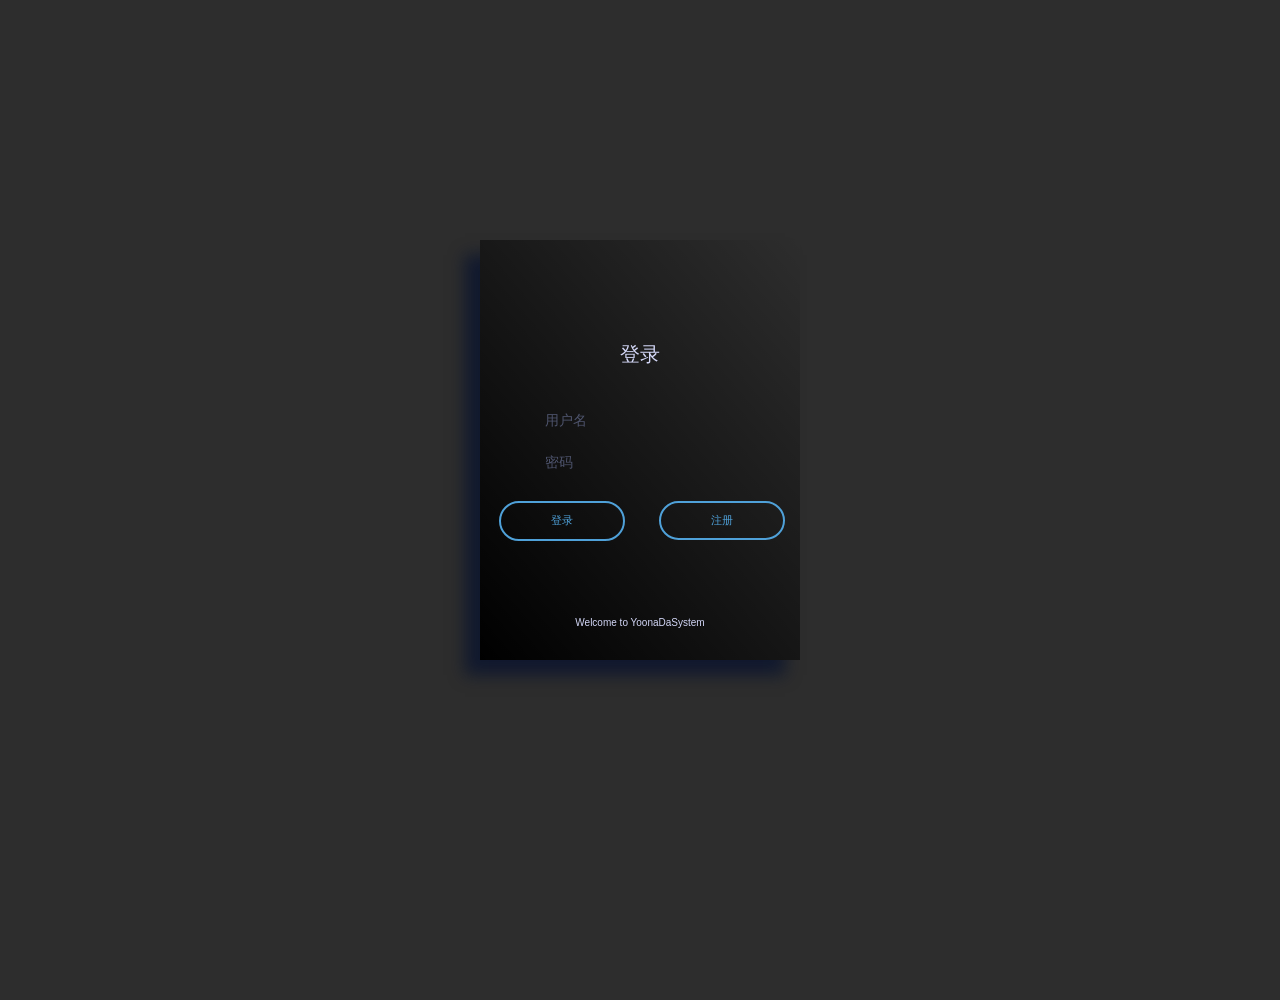
==== commit 9f795650: "添加表" ====
--- a/src/main/webapp/static/html/afterOutAccount.html
+++ b/src/main/webapp/static/html/afterOutAccount.html
@@ -2,71 +2,79 @@
 <html xmlns="http://www.w3.org/1999/xhtml" >
 <head>
     <meta charset="UTF-8">
-    <meta http-equiv="X-UA-Compatible" content="IE=edge,chrome=1">
-    <meta name="viewport" content="width=device-width, initial-scale=1.0">
-    <meta http-equiv="pragma" content="no-cache">
-    <meta http-equiv="cache-control" content="no-cache">
-    <meta http-equiv="expires" content="0">
-    <title>注册用户</title>
-    <link href="../login/css/default.css" rel="stylesheet" type="text/css" />
-    <!--必要样式-->
-    <link href="../login/css/styles.css" rel="stylesheet" type="text/css" />
-    <link href="../login/css/demo.css" rel="stylesheet" type="text/css" />
-    <link href="../login/css/loaders.css" rel="stylesheet" type="text/css" />
+    <title>YoonaDaSystem</title>
+    <link href="../bootstrap/css/bootstrap.min.css" type="text/css" rel="stylesheet">
+    <link href="../css/login.css" rel="stylesheet" type="text/css" />
+    <style>
+        body {
+            background-color: #2D2D2D
+        }
+        /*
+        改变按钮对齐问题
+        */
+        .changeButton {
+            position: relative;
+            left: 160px;
+            bottom: 40px;
+        }
+    </style>
 </head>
-<body>
-<div class='login'>
-    <div class='login_title' style="text-align: center">
-        <span style="font-size: 20px">登录</span>
+<body onload="background()">
+<div id="mydiv" style="height:1000px;">
+    <div style="width: 300px; margin: 0 auto;">
+        <br>
+        <br>
     </div>
-    <div class='login_fields'>
-        <div class='login_fields__user'>
-            <div class='icon'>
-                <img alt="" src='static/login/img/user_icon_copy.png'>
+    <div class='login' style="width: 320px;height: 420px;background-color: #2D2D2D">
+        <div class='login_title' style="text-align: center">
+            <span style="font-size: 20px">登录</span>
+        </div>
+        <div class='login_fields'>
+            <div class='login_fields__user'>
+                <input id="name" placeholder='用户名' maxlength="16" type='text' autocomplete="off"/>
             </div>
-            <input id="name" placeholder='用户名' maxlength="16" type='text' autocomplete="off"/>
-            <div class='validation'>
-                <img alt="" src='static/login/img/tick.png'>
+            <div class='login_fields__password'>
+                <input id="password" placeholder='密码' maxlength="16" type='text' autocomplete="off">
+            </div>
+            <div class='login_fields__submit'>
+                <div>
+                    <input type='button' value='登录' onclick="secondLogin()">
+                </div>
+                <div class="changeButton">
+                    <input type='button' value='注册' onclick="registerOnceAgain()">
+                </div>
             </div>
         </div>
-        <div class='login_fields__password'>
-            <div class='icon'>
-                <img alt="" src='static/login/img/lock_icon_copy.png'>
-            </div>
-            <input id="password" placeholder='密码' maxlength="16" type='text' autocomplete="off">
-            <div class='validation'>
-                <img alt="" src='static/login/img/tick.png'>
-            </div>
+        <div class='success'>
         </div>
-        <div class='login_fields__password'>
-            <div class='validation' style="opacity: 1; right: -5px;top: -3px;">
-                <canvas class="J_codeimg" id="myCanvas" onclick="Code();">对不起，您的浏览器不支持canvas，请下载最新版浏览器!</canvas>
-            </div>
-        </div>
-        <div class='login_fields__submit'>
-            <input type='button' value='登录' onclick="loginIndex()"><input type='button' value='注册' onclick="registerOnceAgain()">
+        <div class='disclaimer'>
+            <p style="text-align: center">Welcome to YoonaDaSystem</p>
         </div>
     </div>
-    <div class='success'>
-    </div>
-    <div class='disclaimer'>
-        <p style="text-align: center">Welcome to YoonaDaSystem</p>
-    </div>
 </div>
-<div class="OverWindows"></div>
-<link href="../login/layui/css/layui.css" rel="stylesheet" type="text/css" />
-<!--背景的js-->
-<script src="../js/background.js"></script>
-<script src="../bootstrap/js/jquery-3.3.1.min.js"></script>
-<script type="text/javascript" src="../login/js/jquery-ui.min.js"></script>
-<script type="text/javascript" src='../login/js/stopExecutionOnTimeout.js?t=1'></script>
-<script src="../login/layui/layui.js" type="text/javascript"></script>
-<script src="../login/js/Particleground.js" type="text/javascript"></script>
-<script src="../login/js/Treatment.js" type="text/javascript"></script>
-<script src="../login/js/jquery.mockjax.js" type="text/javascript"></script>
 <script src="../js/registrationAfterWithdrawal.js"></script>
-<script src="../js/login.js"></script>
+<script src="../js/theSecondLogin.js"></script>
 <script src="../js/axios.min.js"></script>
 <script src="../js/register.js"></script>
+<script type="text/javascript" src="../js/canvas-particle.js"></script>
+<script type="text/javascript">
+    function background() {
+        //配置
+        var config = {
+            vx: 4,	//小球x轴速度,正为右，负为左
+            vy: 4,	//小球y轴速度
+            height: 2,	//小球高宽，其实为正方形，所以不宜太大
+            width: 2,
+            count: 200,		//点个数
+            color: "121, 162, 185", 	//点颜色
+            stroke: "130,255,255", 		//线条颜色
+            dist: 6000, 	//点吸附距离
+            e_dist: 20000, 	//鼠标吸附加速距离
+            max_conn: 10 	//点到点最大连接数
+        };
+        //调用
+        CanvasParticle(config);
+    }
+</script>
 </body>
 </html>
--- a/src/main/webapp/static/css/login.css
+++ b/src/main/webapp/static/css/login.css
@@ -0,0 +1,245 @@
+body {
+    -webkit-perspective: 800px;
+    perspective: 800px;
+    height: 100vh;
+    margin: 0;
+    overflow: hidden;
+    font-family: 'Gudea', sans-serif;
+    background: #EA5C54;
+    /* Old browsers */
+    /* FF3.6+ */
+
+    /* W3C */
+    filter: progid:DXImageTransform.Microsoft.gradient( startColorstr='#EA5C54 ', endColorstr='#bb6dec',GradientType=1 );
+    /* IE6-9 fallback on horizontal gradient */
+}
+body ::-webkit-input-placeholder {
+    color: #4E546D;
+}
+body .authent {
+    box-shadow: 0px 20px 30px 3px rgba(0, 0, 0, 0.55);
+    display: none;
+    background: #35394a;
+    /* Old browsers */
+    /* FF3.6+ */
+
+    /* Chrome10+,Safari5.1+ */
+    /* Opera 11.10+ */
+    /* IE10+ */
+    background: linear-gradient(230deg, rgba(53, 57, 74, 0) 0%, rgb(0, 0, 0) 100%);
+    /* W3C */
+    filter: progid:DXImageTransform.Microsoft.gradient( startColorstr='rgba(53, 57, 74, 0)', endColorstr='rgb(0, 0, 0)',GradientType=1 );
+    /* IE6-9 fallback on horizontal gradient */
+    position: absolute;
+    left: 0;
+    right: 90px;
+    margin: auto;
+    width: 100px;
+    color: white;
+    text-transform: uppercase;
+    letter-spacing: 1px;
+    text-align: center;
+    padding: 20px 70px;
+    top: 200px;
+    bottom: 0;
+    height: 70px;
+    opacity: 0;
+}
+body .authent p {
+    text-align: center;
+    color: white;
+}
+body .success {
+    display: none;
+    color: #d5d8e2;
+}
+body .success p {
+    font-size: 14px;
+}
+body p {
+    color: #D3D7F7;
+    font-size: 10px;
+    text-align: left;
+}
+body .testtwo {
+    left: -320px !important;
+}
+body .test {
+    box-shadow: 0px 20px 30px 3px rgba(0, 0, 0, 0.55);
+    pointer-events: none;
+    top: -100px !important;
+    -webkit-transform: rotateX(70deg) scale(0.8) !important;
+    transform: rotateX(70deg) scale(0.8) !important;
+    opacity: .6 !important;
+    -webkit-filter: blur(1px);
+    filter: blur(1px);
+}
+body .login
+{
+    box-shadow: -15px 15px 15px rgba(6, 17, 47, 0.7);
+    opacity: 1;
+    top: 20px;
+    -webkit-transition-timing-function: cubic-bezier(0.68, -0.25, 0.265, 0.85);
+    -webkit-transition-property: -webkit-transform,opacity,box-shadow,top,left;
+    transition-property: transform,opacity,box-shadow,top,left;
+    -webkit-transition-duration: .5s;
+    transition-duration: .5s;
+    -webkit-transform-origin: 161px 100%;
+    -ms-transform-origin: 161px 100%;
+    transform-origin: 161px 100%;
+    -webkit-transform: rotateX(0deg);
+    transform: rotateX(0deg);
+    position: relative;
+    width: 240px;
+    /*border-top: 2px solid #D8312A;*/
+    height: 300px;
+    position: absolute;
+    left: 0;
+    right: 0;
+    margin: auto;
+    top: 0;
+    bottom: 0;
+    padding: 100px 40px 40px 40px;
+    background: #35394a;
+    /* Old browsers */
+    /* FF3.6+ */
+    background: -webkit-gradient(linear, left bottom, right top, color-stop(0%, #35394a), color-stop(100%, rgb(0, 0, 0)));
+    /* Chrome,Safari4+ */
+    background: -webkit-linear-gradient(230deg, rgba(53, 57, 74, 0) 0%, rgb(0, 0, 0) 100%);
+    /* Chrome10+,Safari5.1+ */
+    /* Opera 11.10+ */
+    /* IE10+ */
+    background: linear-gradient(230deg, rgba(53, 57, 74, 0) 0%, rgb(0, 0, 0) 100%);
+    /* W3C */
+    filter: progid:DXImageTransform.Microsoft.gradient( startColorstr='rgba(53, 57, 74, 0)', endColorstr='rgb(0, 0, 0)',GradientType=1 );
+    /* IE6-9 fallback on horizontal gradient */
+}
+body .login .validation {
+    position: absolute;
+    z-index: 1;
+    right: 10px;
+    top: 14px;
+    opacity: 0;
+}
+body .login .disclaimer {
+    position: absolute;
+    bottom: 20px;
+    left: 35px;
+    width: 250px;
+}
+body .login_title {
+    color: #D3D7F7;
+    height: 60px;
+    text-align: left;
+    font-size: 16px;
+}
+body .login_fields {
+    height: 208px;
+    position: absolute;
+    left: 0;
+}
+body .login_fields .icon {
+    position: absolute;
+    z-index: 1;
+    left: 36px;
+    top: 8px;
+    opacity: .5;
+}
+body .login_fields input[type='password'],body .login_fields input[type='text'] {
+    color: #61BFFF !important;
+}
+body .login_fields input[type='text'], body .login_fields input[type='password'] {
+    color: #afb1be;
+    width: 190px;
+    margin-top: -2px;
+    background: rgba(57, 61, 82, 0);
+    left: 0;
+    padding: 10px 65px;
+    border-top: 2px solid rgba(57, 61, 82, 0);
+    border-bottom: 2px solid rgba(57, 61, 82, 0);
+    border-right: none;
+    border-left: none;
+    outline: none;
+    font-family: 'Gudea', sans-serif;
+    box-shadow: none;
+}
+body .login_fields__user, body .login_fields__password {
+    position: relative;
+}
+body .login_fields__submit {
+    position: relative;
+    top: 17px;
+    left: 0;
+    width: 80%;
+    right: 0;
+    margin: auto;
+}
+body .login_fields__submit .forgot {
+    float: right;
+    font-size: 10px;
+    margin-top: 11px;
+    text-decoration: underline;
+}
+body .login_fields__submit .forgot a {
+    color: #606479;
+}
+body .login_fields__submit input {
+    border-radius: 50px;
+    background: transparent;
+    padding: 10px 50px;
+    border: 2px solid #4FA1D9;
+    color: #4FA1D9;
+    text-transform: uppercase;
+    font-size: 11px;
+    -webkit-transition-property: background,color;
+    transition-property: background,color;
+    -webkit-transition-duration: .2s;
+    transition-duration: .2s;
+}
+body .login_fields__submit input:focus {
+    box-shadow: none;
+    outline: none;
+}
+body .login_fields__submit input:hover {
+    color: white;
+    background: #4FA1D9;
+    cursor: pointer;
+    -webkit-transition-property: background,color;
+    transition-property: background,color;
+    -webkit-transition-duration: .2s;
+    transition-duration: .2s;
+}
+
+/* Color Schemes */
+.love {
+    position: absolute;
+    right: 20px;
+    bottom: 0px;
+    font-size: 11px;
+    font-weight: normal;
+}
+.love p {
+    color: white;
+    font-weight: normal;
+    font-family: 'Open Sans', sans-serif;
+}
+.love a {
+    color: white;
+    font-weight: 700;
+    text-decoration: none;
+}
+.love img {
+    position: relative;
+    top: 3px;
+    margin: 0px 4px;
+    width: 10px;
+}
+
+.brand {
+    position: absolute;
+    left: 20px;
+    bottom: 14px;
+}
+.brand img {
+    width: 30px;
+}
